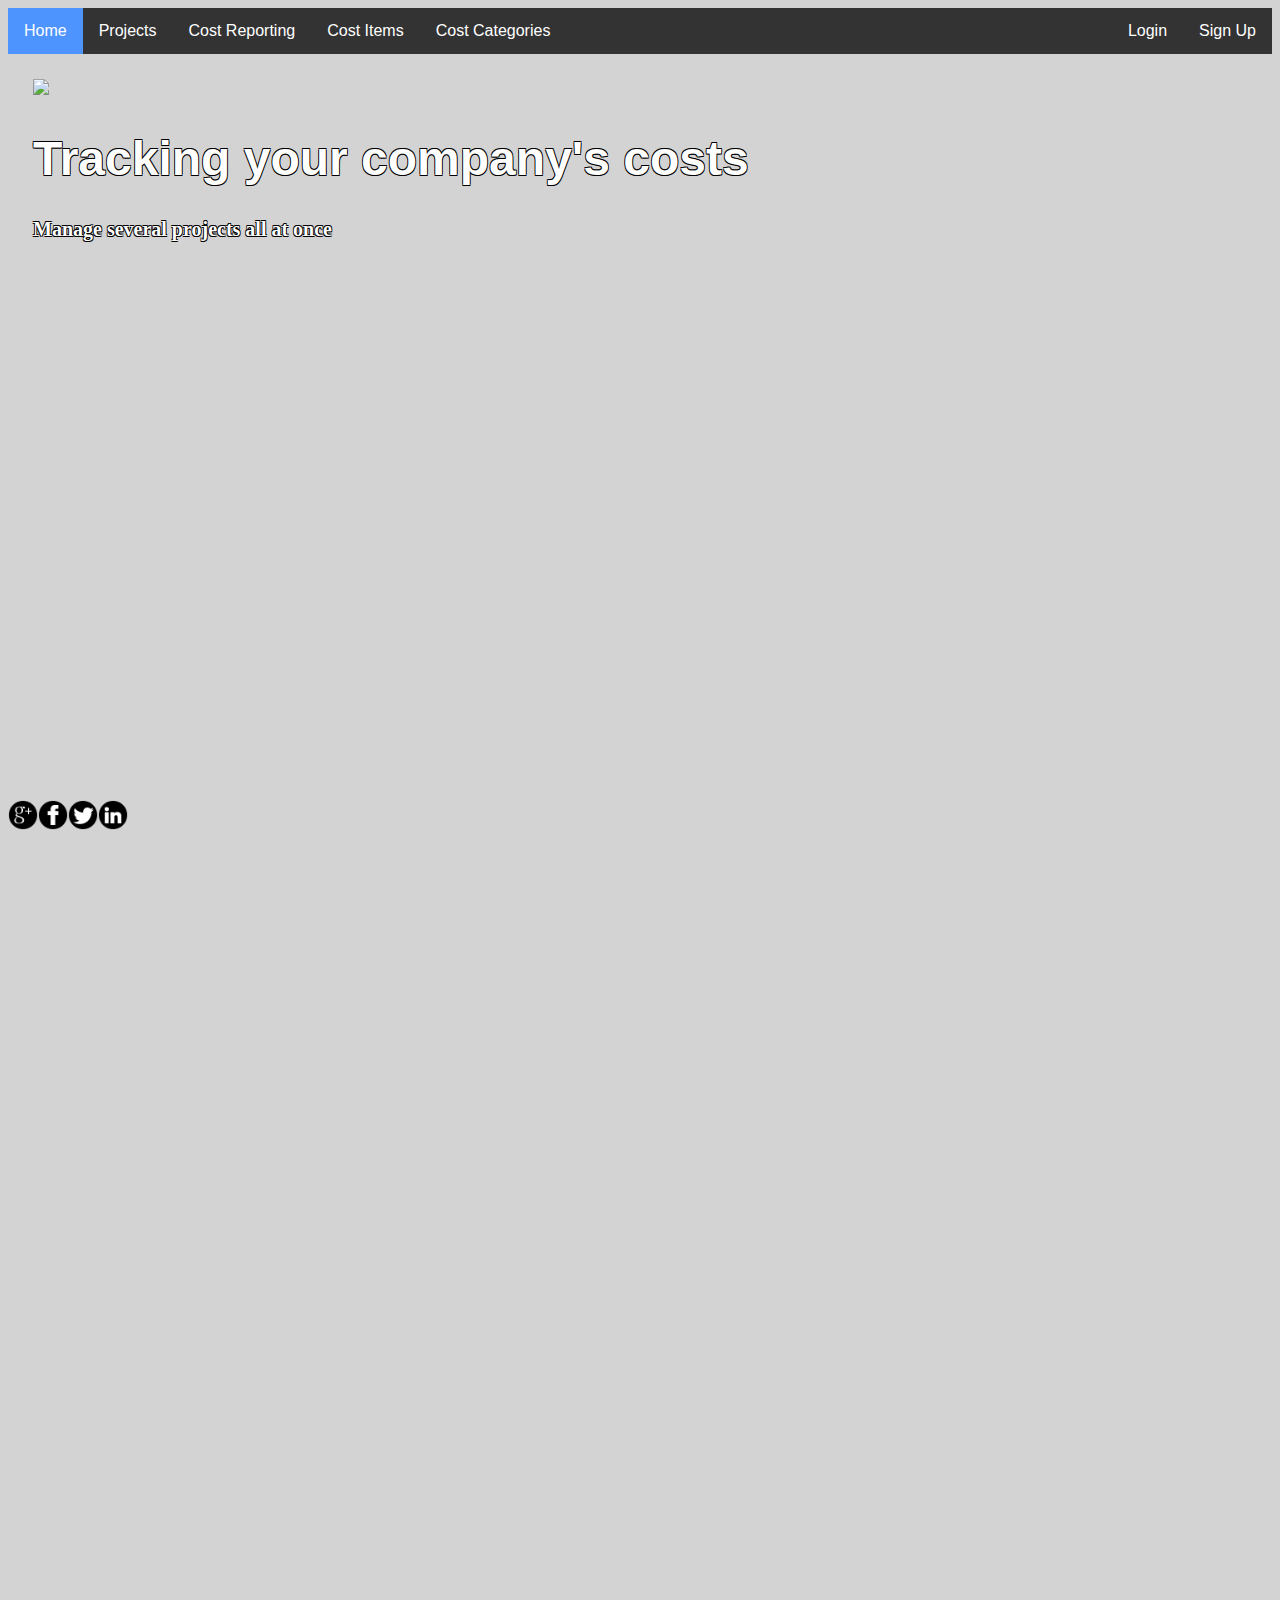
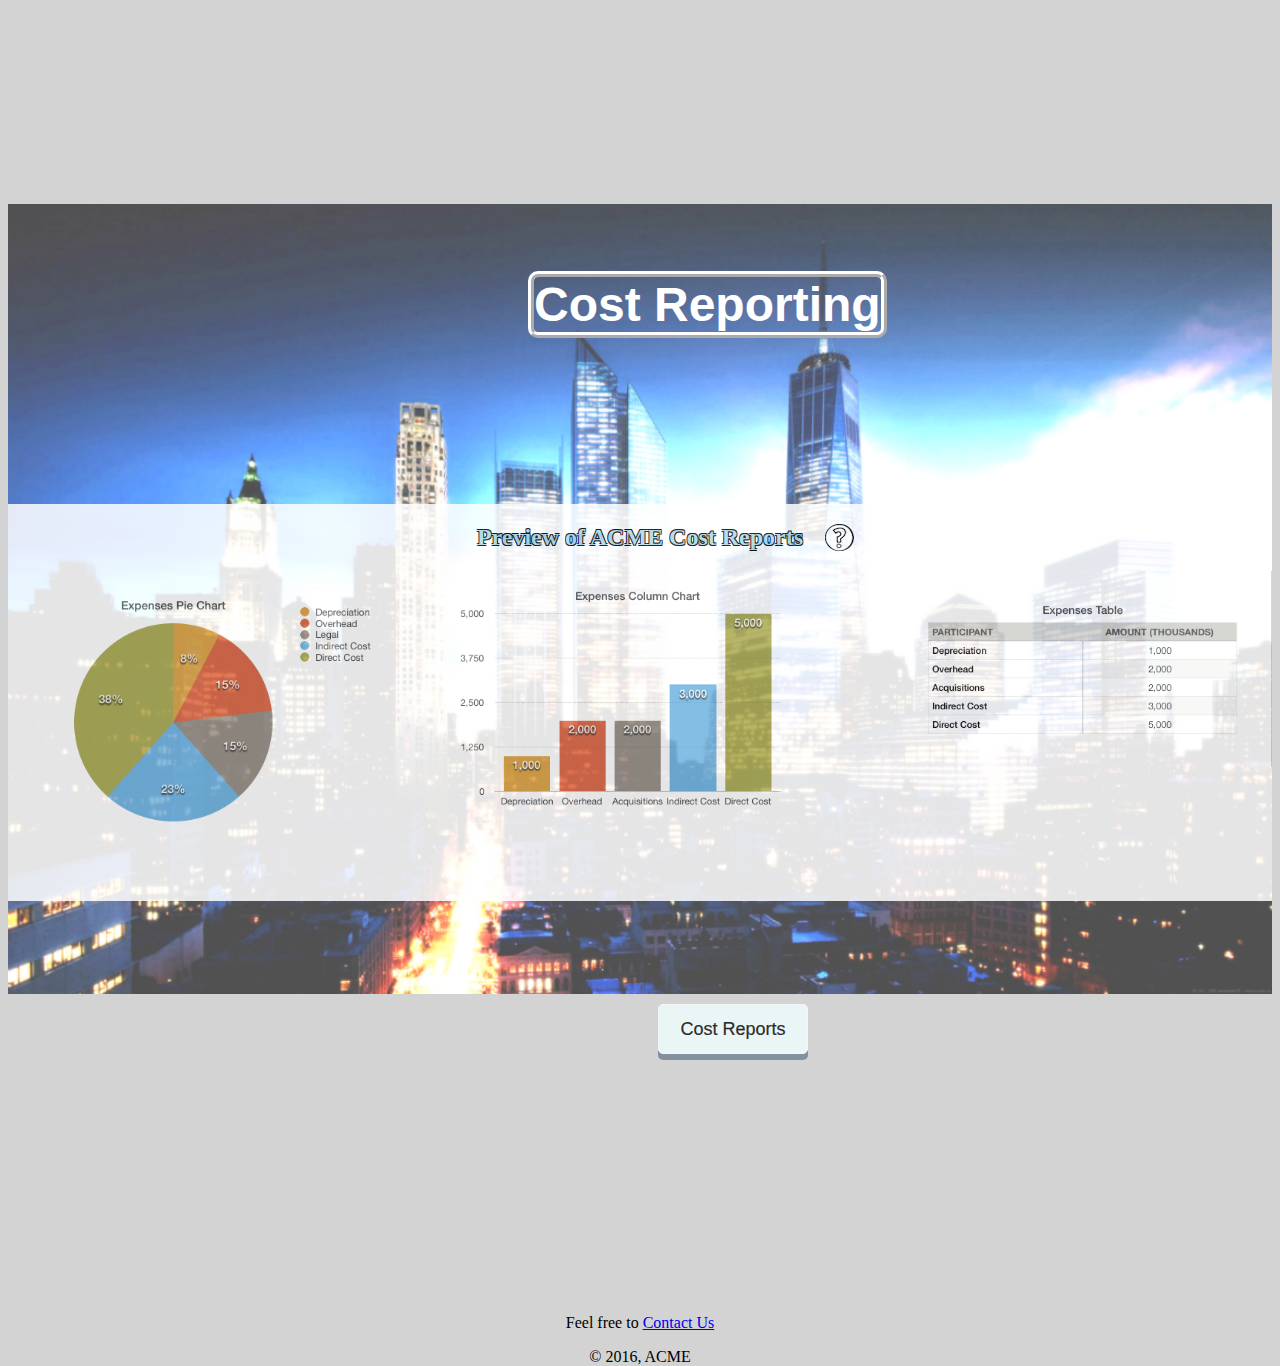
==== index.html @ 2b92aa1e "Reformatted Reporting for Index" ====
<!DOCTYPE html>
<html lang="en">
<head>
    <meta charset="UTF-8">
    <meta name="viewport" content="width=device-width, initial-scale=1.0">
    <link href="css/bootstrap.min.css" rel="stylesheet" media="screen">
    <link rel="stylesheet" type="text/css" href="index.css">
    <script type="text/javascript" src="index.js"></script>
    <script src="http://code.jquery.com/jquery.js"></script>
    <script src="js/bootstrap.min.js"></script>
    <link rel="shortcut icon" href="./images/favicon.ico">
    <title>Acme Home</title>
</head>
<body>
<header>
    <nav>
    <!--This is the navigation bar-->
    <ul id="nav">
        <li class="active"><a href="index.html">Home</a></li>
        <li><a href="products.html">Projects</a> </li>
        <li><a href="cost-reporting.html">Cost Reporting</a></li>
        <li><a href="cost-items.html">Cost Items</a></li>
        <li><a href="cost-categories.html">Cost Categories</a></li>
        <ul style="float: right; list-style-type: none;">

            <li><a href="login.html">Login</a></li>
            <li><a href="sign-up.html">Sign Up</a></li>
        </ul>
    </ul>
    </nav>
    <!--End navigation bar-->
</header>



<!--This is the main page's jumbotron -->

<div class="jumbotron">
    <div class="container">
    <img id= "ACMELogo" src="./images/ACMELogo.png">
    <h1 class="font-outline">Tracking your company's costs</h1>
    <p class="font-outline">Manage several projects all at once</p>
    </div>
</div>


<!--End of main jumbo-->
<!--This is the discover jumbotron -->




<!--End of discover jumbo-->

<!--This is the Reporting jumbotron -->
<div id="reporting" class="jumbotronReporting">
    <h1 id="reportingtitle" class="subtitle">Cost Reporting</h1>
    <div class="charts">
        <h2 class ="font-outline">Preview of ACME Cost Reports</h2>
        <img id="chartone" src="./Images/Reports/ColumnChart.png" >
        <img id="charttwo" src="./Images/Reports/ExpenseTable.png" alt="Expense Table">
        <img id="chartthree" src="./Images/Reports/PieChart.png" alt="Pie Chart">
        <img id="tooltip" src="./Images/tooltip.png">
    </div>
    <img src="./Images/Jumbotrons/jumbotron_Analytics.jpg" width="100%">
    <button class="reportingbtn" type="button">Cost Reports</button>
</div><br>

<!--End of Reporting jumbo-->

</body>
<footer>

    <p>Feel free to <a href="mailto:acm329@utulsa.edu?Subject=Contact Us%20" target="_top">Contact Us</a></p>
    <div class="share">
        <a href="http://www.google.com">
        <img src="Images/google+.png" align="left" height="30" width="30">
        </a>
        <a href="http://www.facebook.com">
        <img src="Images/facebook.png" align="left" height="30" width="30">
        </a>
        <a href="http://www.twitter.com">
        <img src="Images/twitter.png" align="left" height="30" width="30">
        </a>
        <a href="http://www.linkedin.com">
        <img src="Images/linkedin.png" align="left" height="30" width="30">
        </a>
    </div>
    <p>&copy; 2016, ACME</p>

</footer>

</html>

<!-- this is the magnifying glass button
            <button type="submit" class="btn btn-default"><img src="https://images.duckduckgo.com/iu/?u=http%3A%2F%2Fwww.clker.com%2Fcliparts%2Fv%2FC%2F2%2F9%2FI%2F6%2Fsearch-icon-white-md.png&f=1"
            height="15" width="15"></button>
            -->
---- index.css ----
body {
    background-color: lightgray;
    text-align-all: center;
}
#ACMElogo{
    padding-top:0px;
    float:left;
    width:75%;


}

ul {
    list-style-type: none;
    margin: 0;
    padding: 0;
    overflow: hidden;
    background-color: #333;
    text-decoration: none;
}

li {
    float: left;
}

li a {
    display: inline-block;
    color: white;
    text-align: center;
    padding: 14px 16px;
    text-decoration: none;
    font-family: Arial, Helvetica, sans-serif;
}

li a:hover {
    background-color: #111;
    text-decoration: none;
}

.active {
    background-color: #4d94ff;
    text-decoration: none;
}

/*this is the styling for the main page's jumbotron*/
.jumbotron {
    background-image: url("http://www.va.gov/osdbu/images/businessMeeting.jpg");
    background-size: cover;
    background-repeat: no-repeat;
    height: 500px;
    margin: 0px;
    padding: 25px;;
}

.jumbotron h1 {
    color: white!important;
    font-size: 48px;
    font-family: 'Shift', sans-serif;
    font-weight: bold;
}

.jumbotron p {
    font-size: 20px;
    color: #fff;
    font-weight: bold;
}
footer{
    position: relative;
    top:1500px;
}
footer p {
    text-align: center;

}

.share {
    position: fixed;
    top:800px;
    display: inline-block;
}
/* end of styling for the main jumbo*/

/*This is the styling for the discover jumbotron*/
.discover-jumbotron {
    background-image: url(https://images.duckduckgo.com/iu/?u=http%3A%2F%2Fwww.zencollegelife.com%2Fblog%2Fwp-content%2Fuploads%2F2009%2F11%2Fmoney.jpg&f=1);
    background-size: cover;
    background-repeat: no-repeat;
    height: 1000px;
    margin: 0px;
    padding: 25px;;
}

.discover-jumbotron p {
    color: white!important;
    font-size: 48px;
    font-family: 'Shift', sans-serif;
    font-weight: bold;
}

.font-outline {
    color: lightblue;
    text-shadow:
            -0.75px -0.75px 0 #000,
            0.75px -0.75px 0 #000,
            -0.75px 0.75px 0 #000,
            0.75px 0.75px 0 #000;
}
/*Styling for cost Reporting jumbotron*/
.jumbotronReporting{
    position:relative;
    display: inline-block;

}

#reporting{
    text-align:center;
    top:1200px;
    width: 100%;
}
#reportingtitle{
    color: white!important;
    font-size: 48px;
    font-family: 'Shift', sans-serif;
    font-weight: bold;
    left:520px;
    top:35px;
}
.subtitle{
    position:absolute;
    align-content: center;
    font-family: Arial, Helvetica, sans-serif;
    border-radius:10px;
    border: ridge 6px white;
    font-size:48px;
}
.charts{

    position:absolute;
    width:100%;
    height:50%;
    background-color: white;
    opacity: 0.85;
    top:300px;
}
#chartone{

    display:inline-block;
    width:30%;

}
#charttwo{

    padding-left:10px;
    float:right;
    display:inline-block;
    width:30%;
}
#chartthree{
    float:left;
    display:inline-block;
    width:30%;
}
#tooltip{
    position:absolute;
    float:right;
    top:20px;
}
 #tooltip:hover{
    opacity:1.0;
    filter:alpha(opacity=100);
    animation-name: example;
}
h2{
    color: white;
    font-weight: bold;
    text-outline: black 1px;
}
.reportingbtn{
    position:absolute;
    height:50px;
    width:150px;
    font-family:Arial, Helvetica, sans-serif;
    font-weight:100;
    -webkit-text-stroke:.2px black;
    border-radius:5px;
    border:solid 1px white;
    background: azure;
    text-align:center;
    -webskit-box-shadow:0px 6px 0 px slategrey;
    -moz-box-shadow:0px 6px 0px 0px slategrey;
    box-shadow: 0px 6px 0px 0px slategrey;
    opacity:.80;
    font-size:large;
    right:750px;
    left:650px;
    top:800px;

}
.reportingbtn:hover{
    opacity:1.0;
    filter:alpha(opacity=100);
}
@keyframes example {
    from {background-color:white;}
    to {background-color: blue;}
}


/*for second jumbotron */

/* end of styling for the discover jumbotron*/

/*.jumbotron p {
    font-size: 20px;
    color: #fff;
    font-weight: bold;
}


}
/*
nav {
    border: solid thin;
    border-color: #333333;
    background: #333333;
    height: 55px;
    position: relative;
    margin: -10px;

}

nav li {
    display: inline;
}

.pull-left {
    float: left;
}

.pull-right {
    float: right;
    padding-right: 20px;
}

nav ul li a:link, nav ul li a:visited {
    background-color: #333333;
    font-family: Arial, Helvetica, sans-serif;
    font-weight: bold;
    color: white;
    margin-top: -17.25px;
    padding: 17px 25px;
    text-align: center;
    text-decoration: none;
    display: inline-block;
    position: relative;

}

nav ul li a:hover, nav ul li a:active {
    background-color: #4d4d4d;
}

.btn {
    border-radius: 0px 5px 5px 0px;
    color: white;
    background: #4d4d4d;
    margin-top: -17.8px;
    margin-left: -5.5px;
    padding: 5px 25px;
    font-family: Arial, Helvetica, sans-serif;
    font-weight:bold;
    outline: none;
    cursor: pointer;
    text-align: center;
    text-decoration: none;
    color: #ffffff;
    border: solid 1px #333333; border-right:0px;
    background: #4d4d4d;
    border-top-right-radius: 5px 5px;
    border-bottom-right-radius: 5px 5px;
}

.form-control {
    margin: 0;
    padding: 5px 15px;
    font-family: Arial, Helvetica, sans-serif;
    font-size:14px;
    color:#666;
    border:1px solid #333333; border-right:0px;
    border-top-left-radius: 5px 5px;
    border-bottom-left-radius: 5px 5px;
    width: 20em;
}
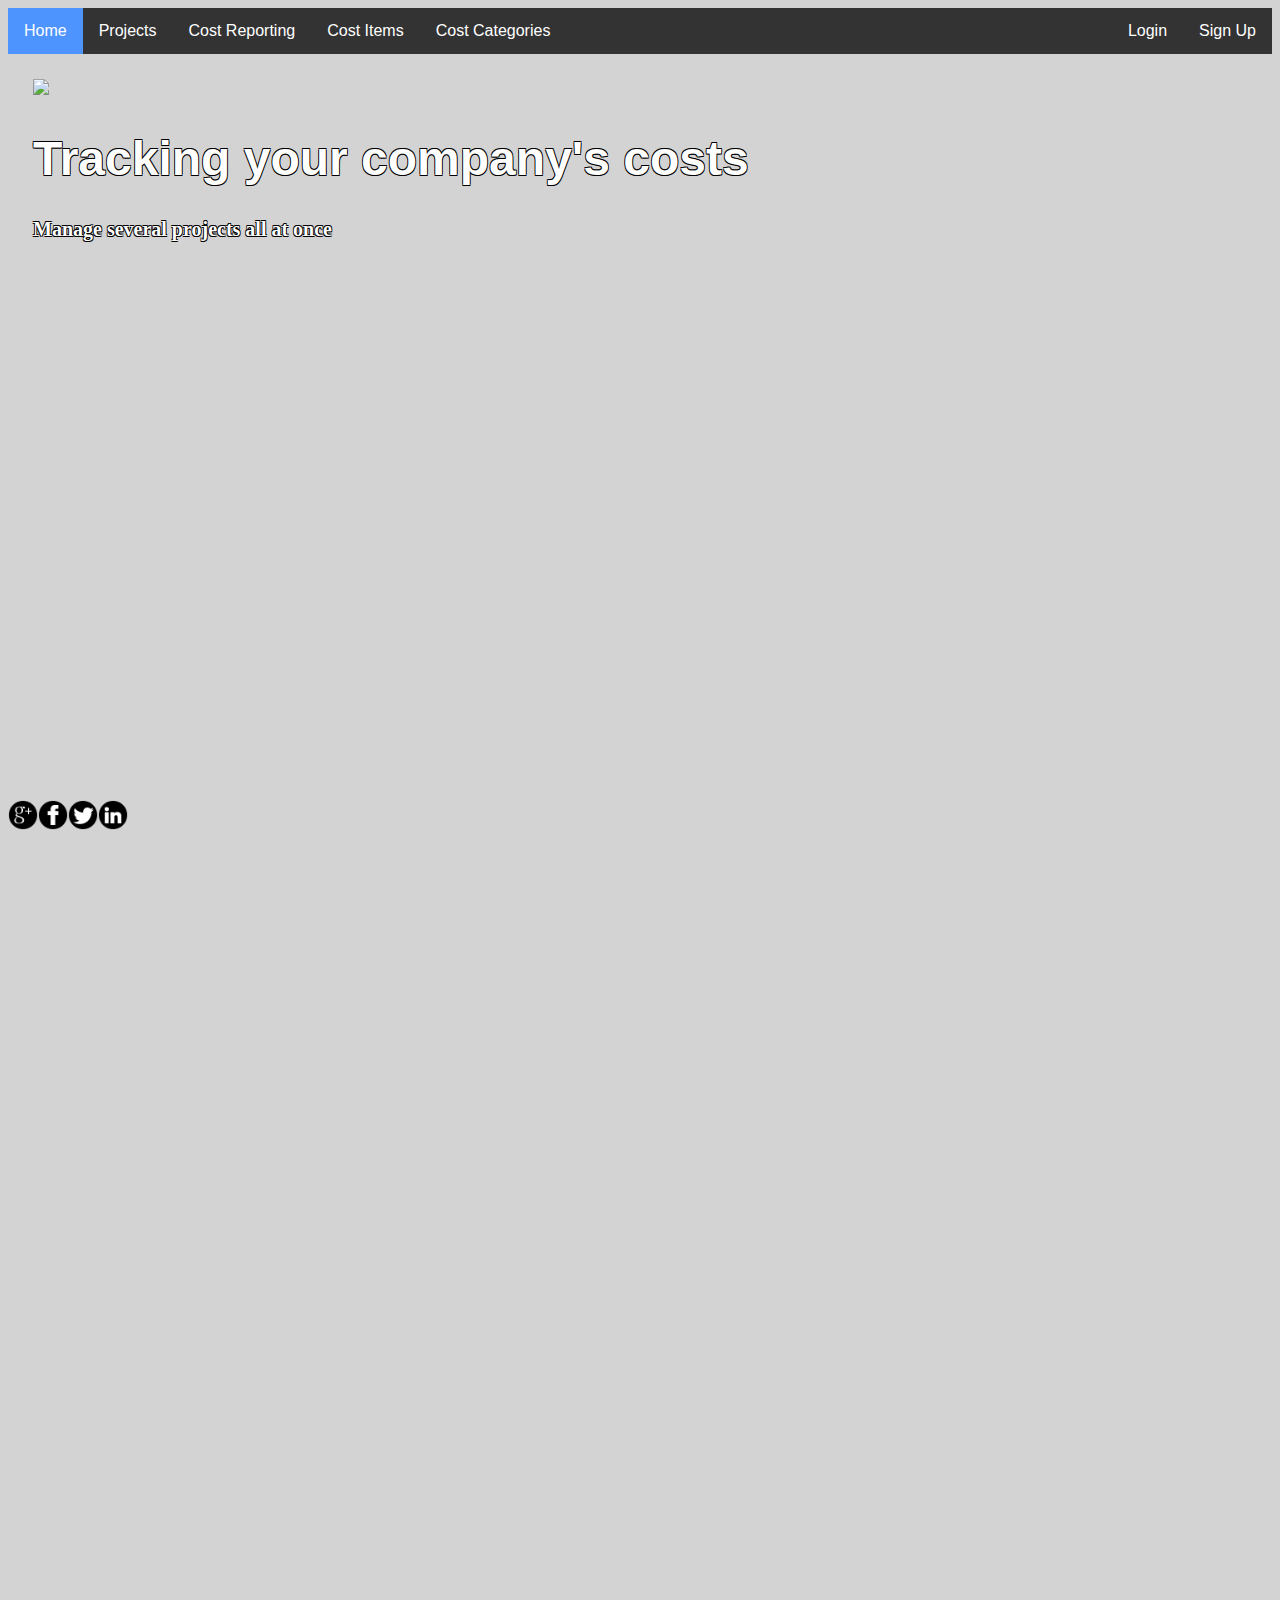
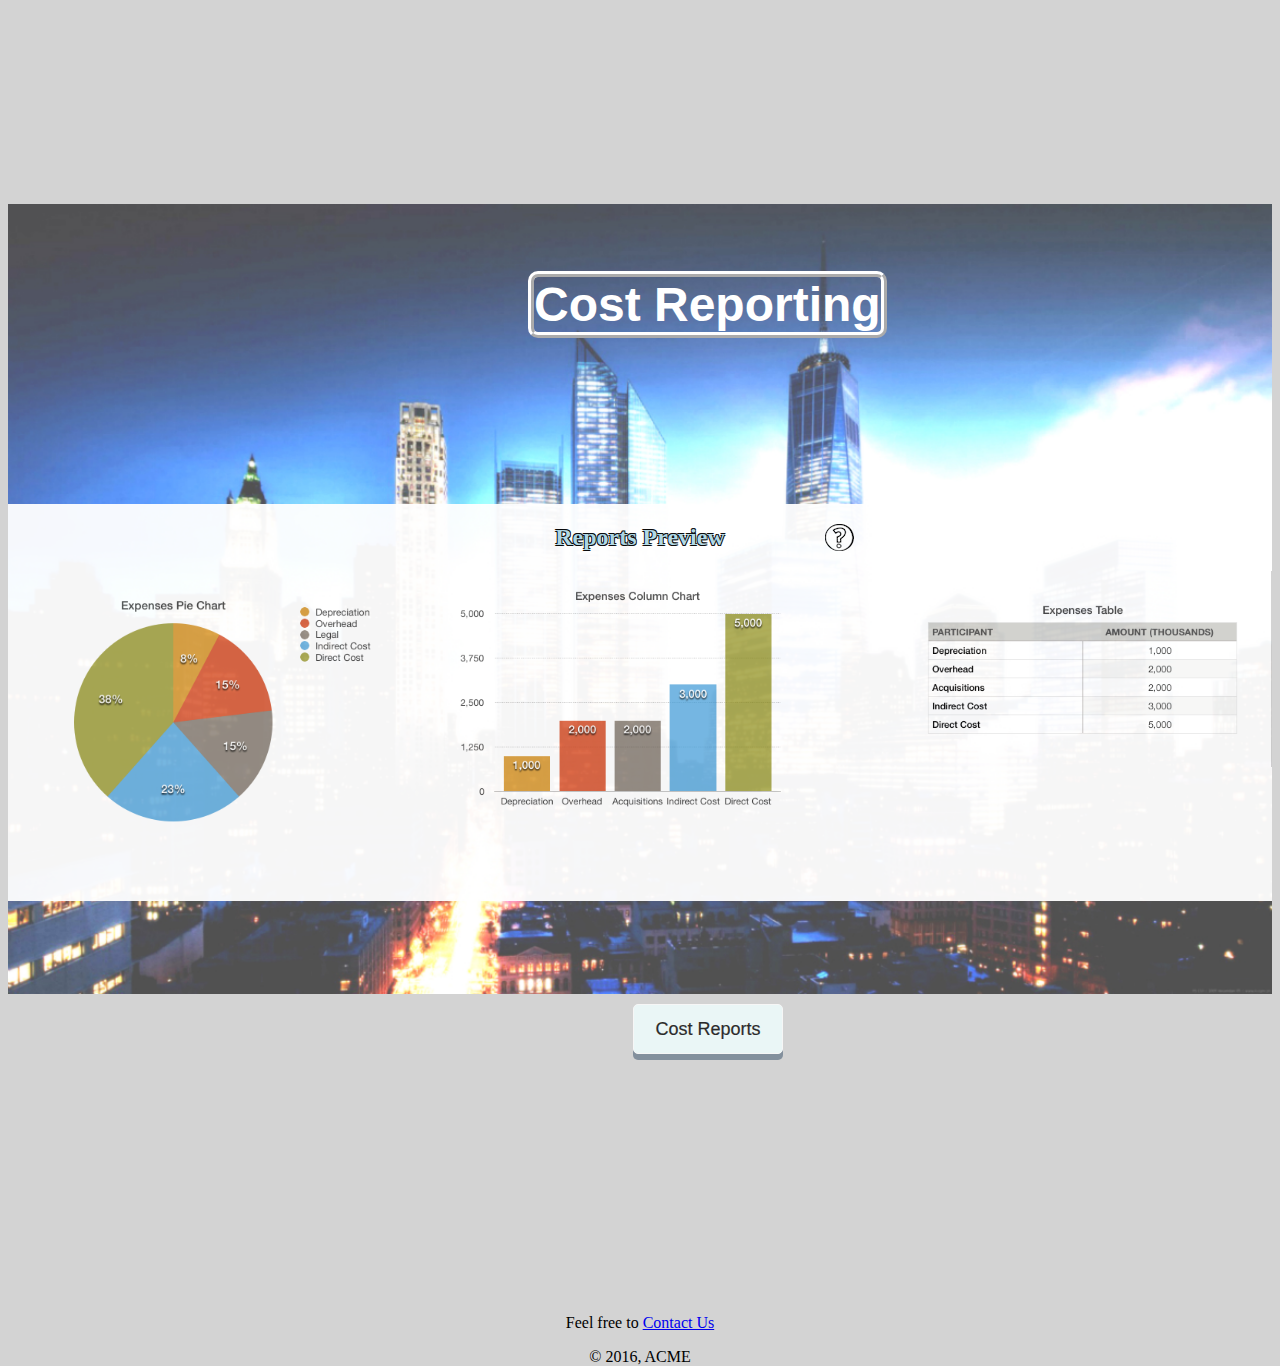
==== commit d4c154c5: "Moved reports button" ====
--- a/index.html
+++ b/index.html
@@ -56,7 +56,7 @@
 <div id="reporting" class="jumbotronReporting">
     <h1 id="reportingtitle" class="subtitle">Cost Reporting</h1>
     <div class="charts">
-        <h2 class ="font-outline">Preview of ACME Cost Reports</h2>
+        <h2 class ="font-outline">Reports Preview</h2>
         <img id="chartone" src="./Images/Reports/ColumnChart.png" >
         <img id="charttwo" src="./Images/Reports/ExpenseTable.png" alt="Expense Table">
         <img id="chartthree" src="./Images/Reports/PieChart.png" alt="Pie Chart">
--- a/index.css
+++ b/index.css
@@ -139,7 +139,7 @@
     width:100%;
     height:50%;
     background-color: white;
-    opacity: 0.85;
+    opacity: 0.95;
     top:300px;
 }
 #chartone{
@@ -193,17 +193,13 @@
     opacity:.80;
     font-size:large;
     right:750px;
-    left:650px;
+    left:625px;
     top:800px;
 
 }
 .reportingbtn:hover{
     opacity:1.0;
     filter:alpha(opacity=100);
-}
-@keyframes example {
-    from {background-color:white;}
-    to {background-color: blue;}
 }
 
 
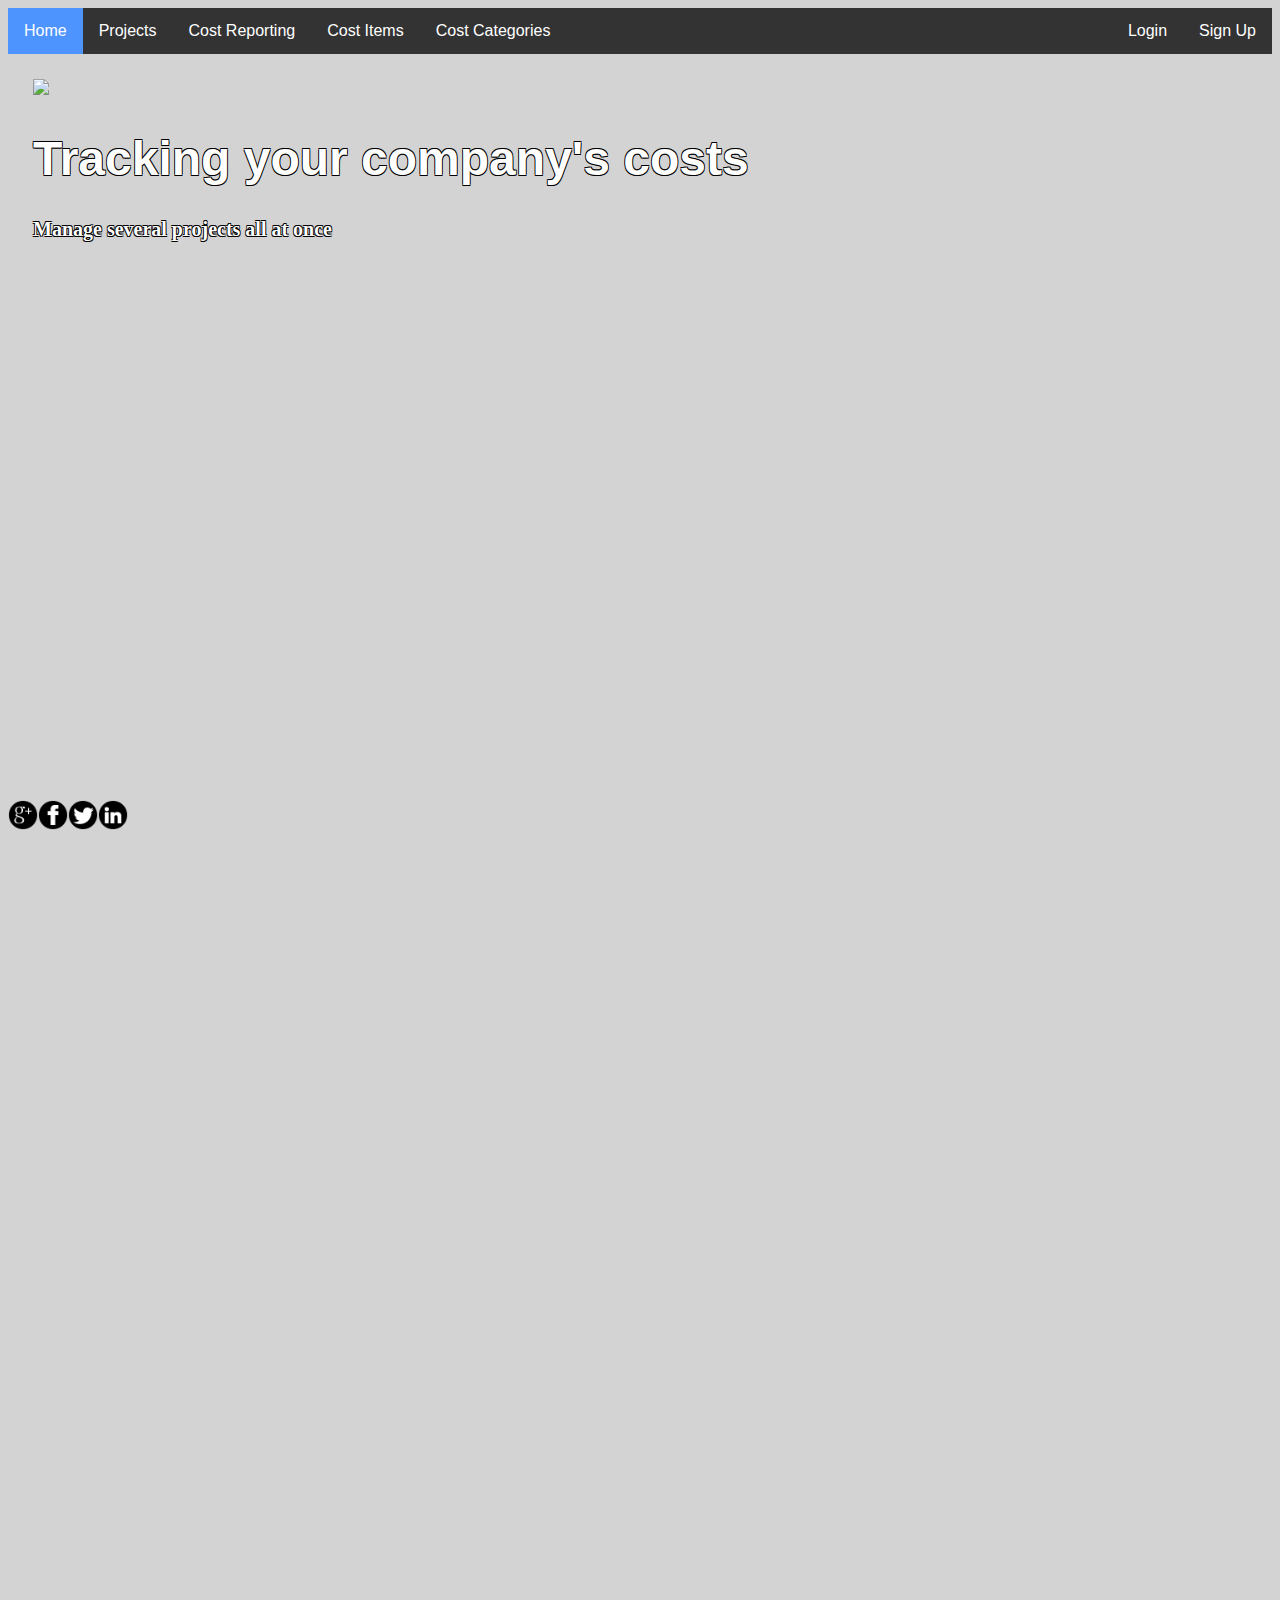
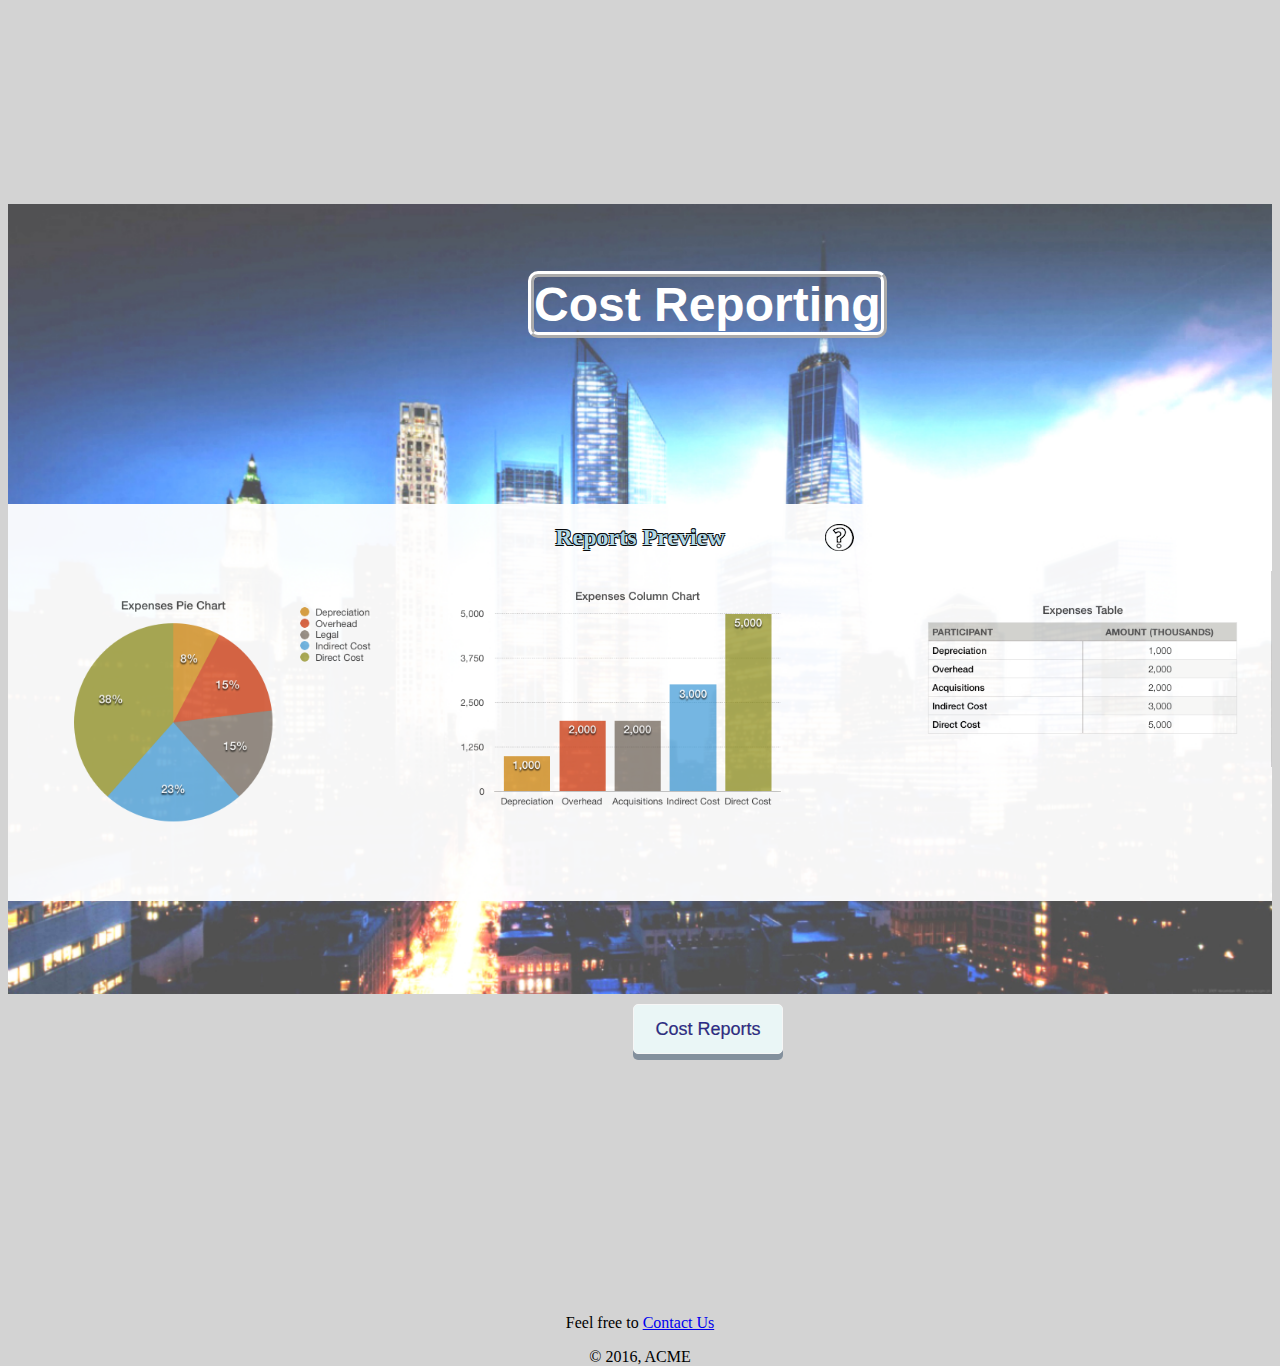
==== commit 35a0ead1: "Added Favicon" ====
--- a/index.html
+++ b/index.html
@@ -8,7 +8,7 @@
     <script type="text/javascript" src="index.js"></script>
     <script src="http://code.jquery.com/jquery.js"></script>
     <script src="js/bootstrap.min.js"></script>
-    <link rel="shortcut icon" href="./images/favicon.ico">
+    <link rel="shortcut icon" href="./images/ACMELogo.png">
     <title>Acme Home</title>
 </head>
 <body>
--- a/index.css
+++ b/index.css
@@ -5,7 +5,9 @@
 #ACMElogo{
     padding-top:0px;
     float:left;
-    width:75%;
+    width: 50px;
+    height: 50px;
+
 
 
 }
@@ -187,6 +189,7 @@
     border:solid 1px white;
     background: azure;
     text-align:center;
+    color:navy;
     -webskit-box-shadow:0px 6px 0 px slategrey;
     -moz-box-shadow:0px 6px 0px 0px slategrey;
     box-shadow: 0px 6px 0px 0px slategrey;
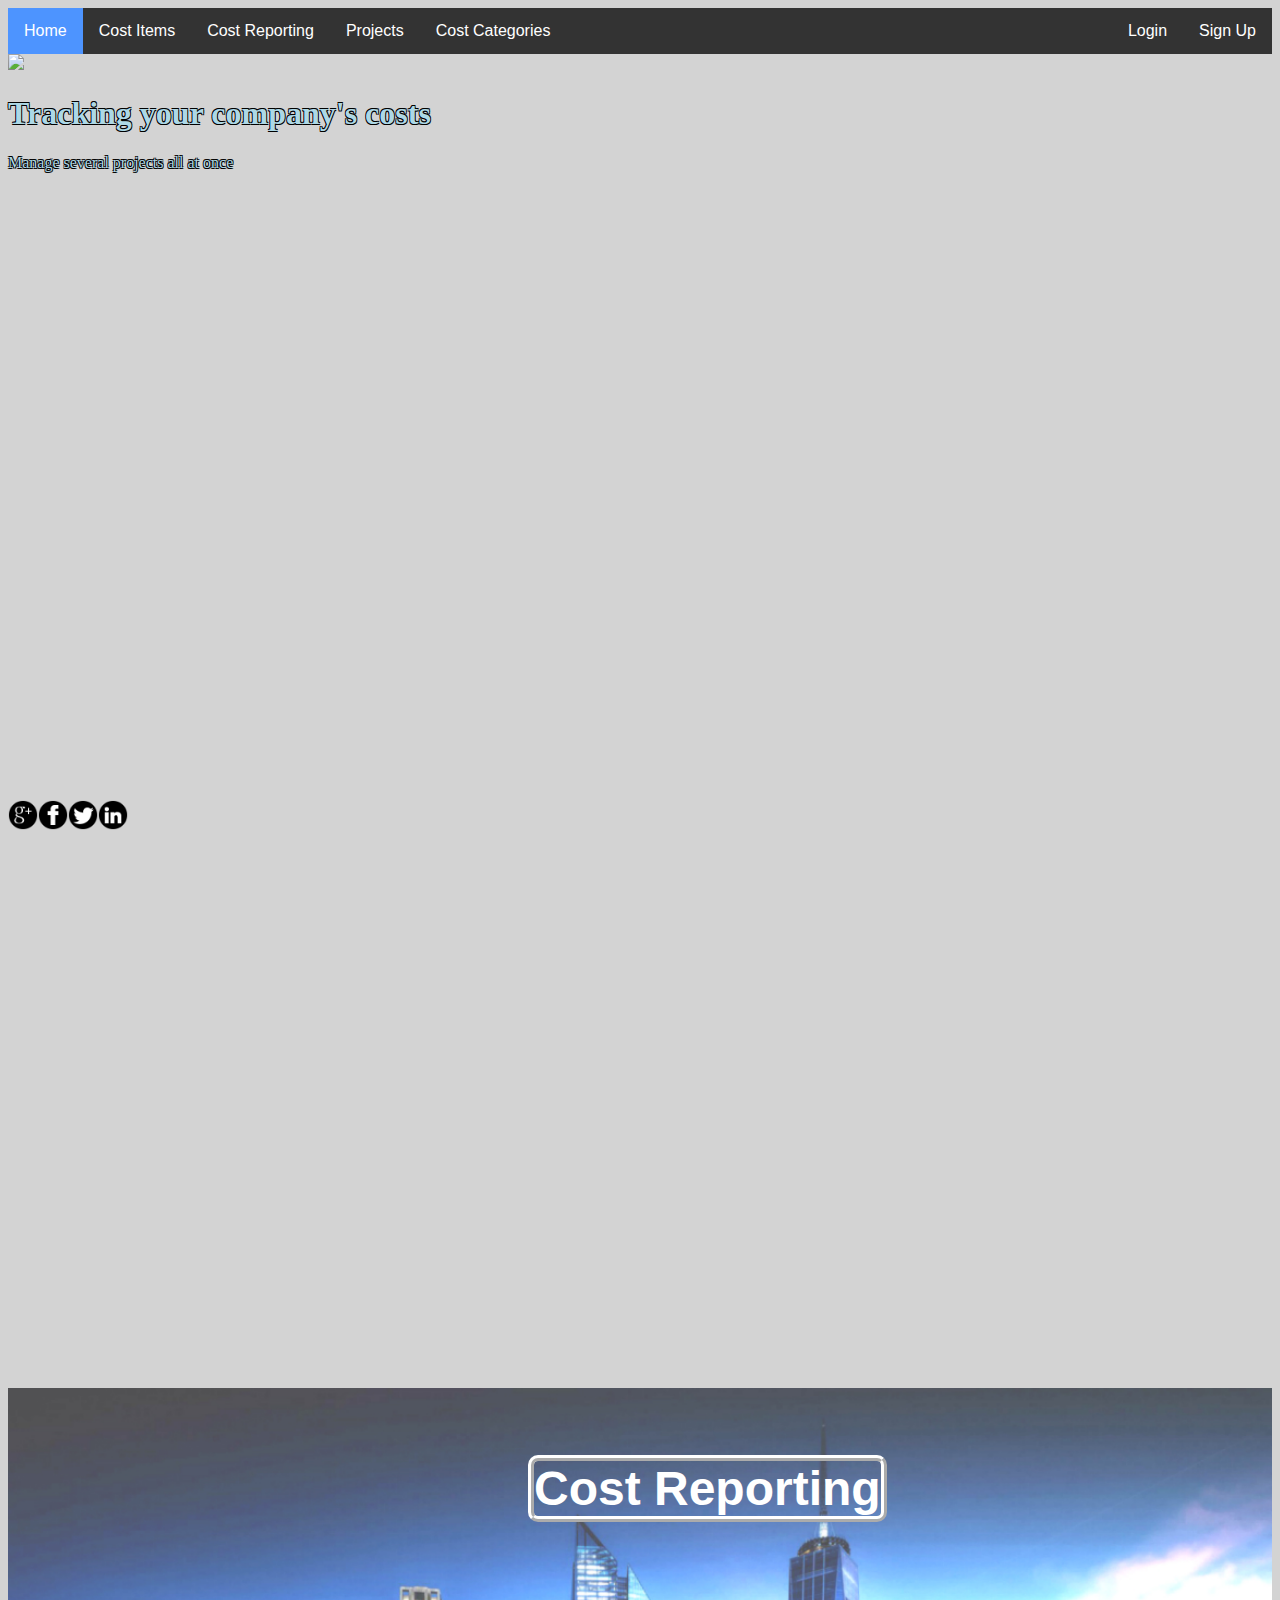
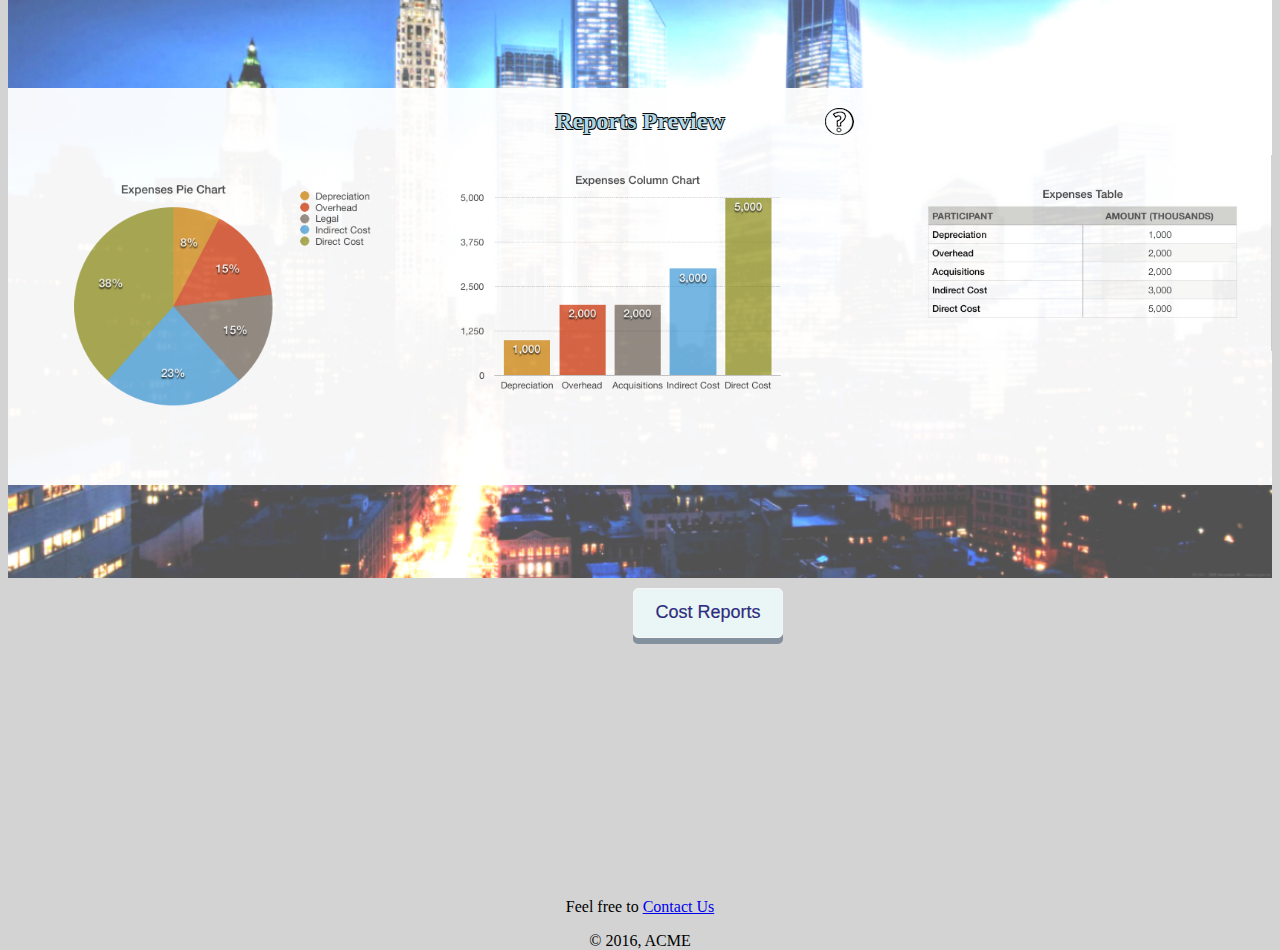
==== commit 9b31b8ee: "new navbar" ====
--- a/index.html
+++ b/index.html
@@ -17,9 +17,9 @@
     <!--This is the navigation bar-->
     <ul id="nav">
         <li class="active"><a href="index.html">Home</a></li>
+        <li><a href="cost-items.html">Cost Items</a></li>
+        <li><a href="cost-reporting.html">Cost Reporting</a></li>
         <li><a href="products.html">Projects</a> </li>
-        <li><a href="cost-reporting.html">Cost Reporting</a></li>
-        <li><a href="cost-items.html">Cost Items</a></li>
         <li><a href="cost-categories.html">Cost Categories</a></li>
         <ul style="float: right; list-style-type: none;">
 
@@ -35,7 +35,7 @@
 
 <!--This is the main page's jumbotron -->
 
-<div class="jumbotron">
+<div class="jumbo1">
     <div class="container">
     <img id= "ACMELogo" src="./images/ACMELogo.png">
     <h1 class="font-outline">Tracking your company's costs</h1>
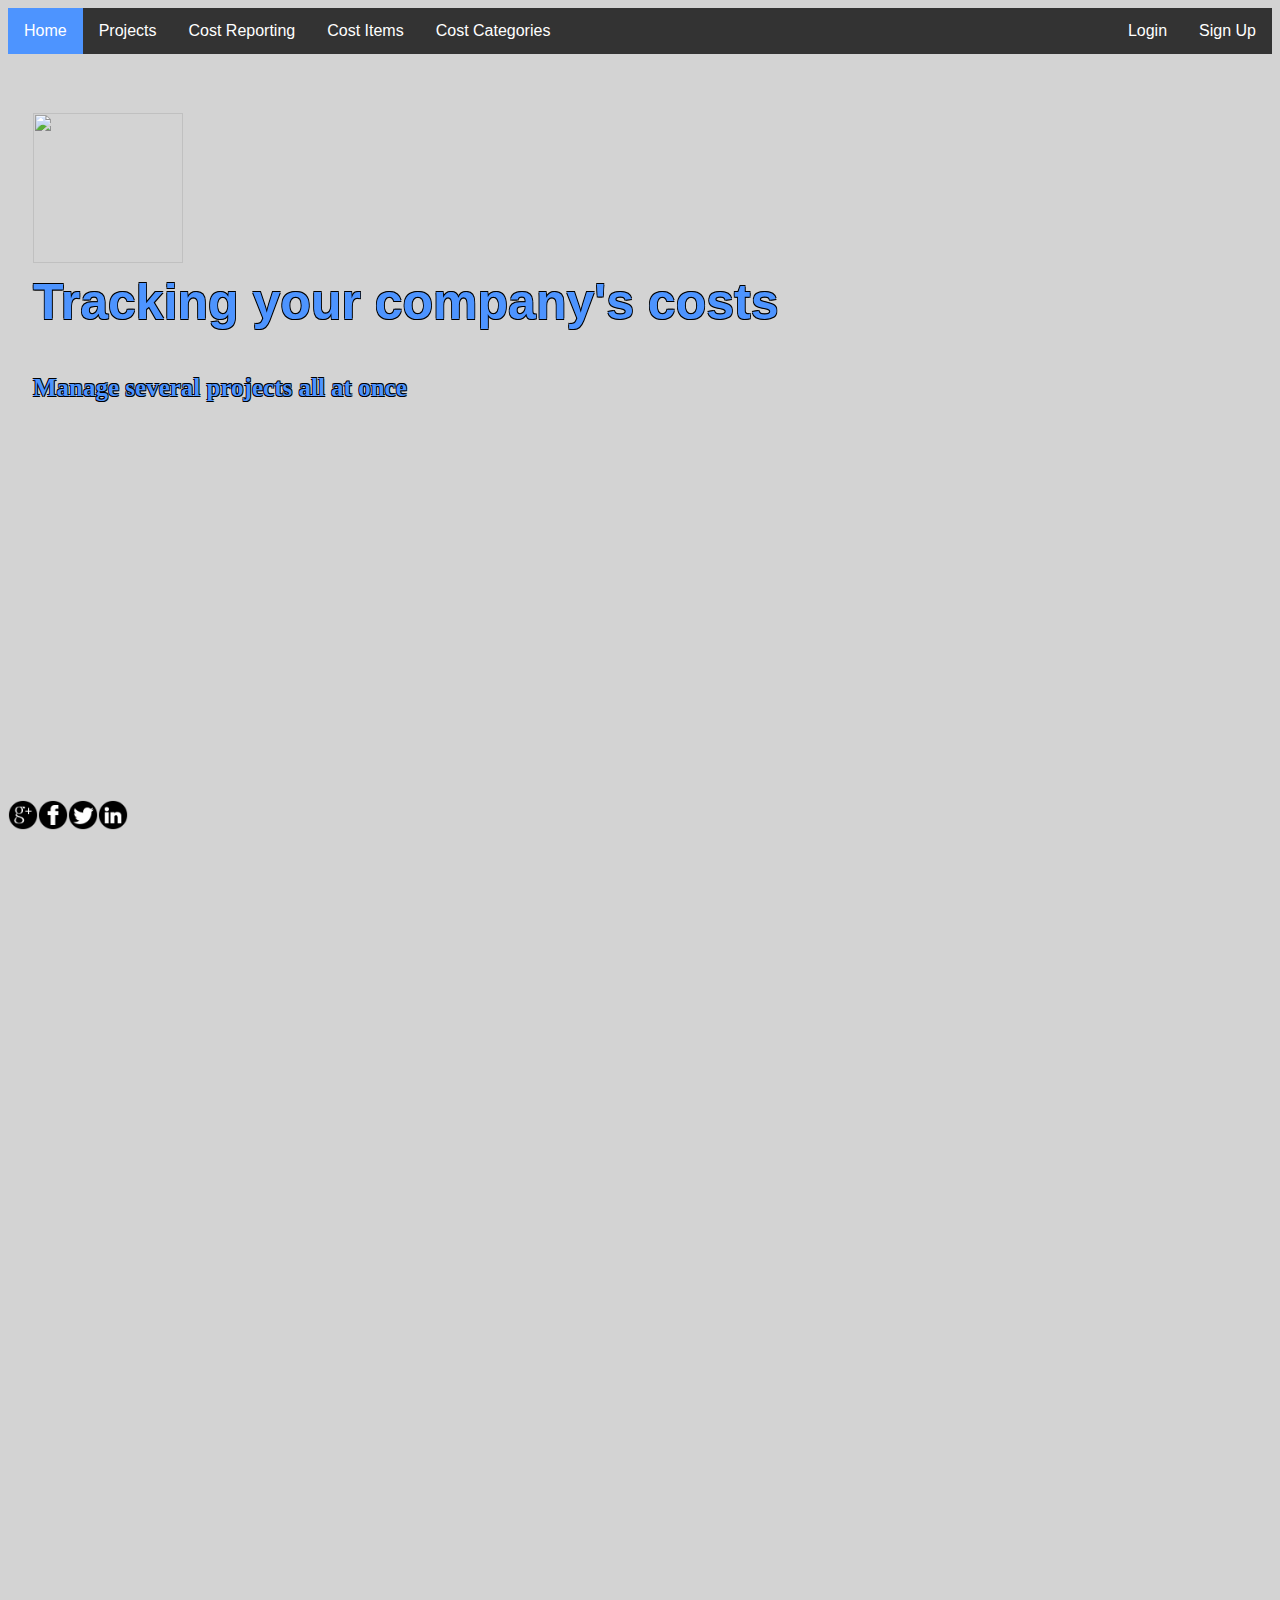
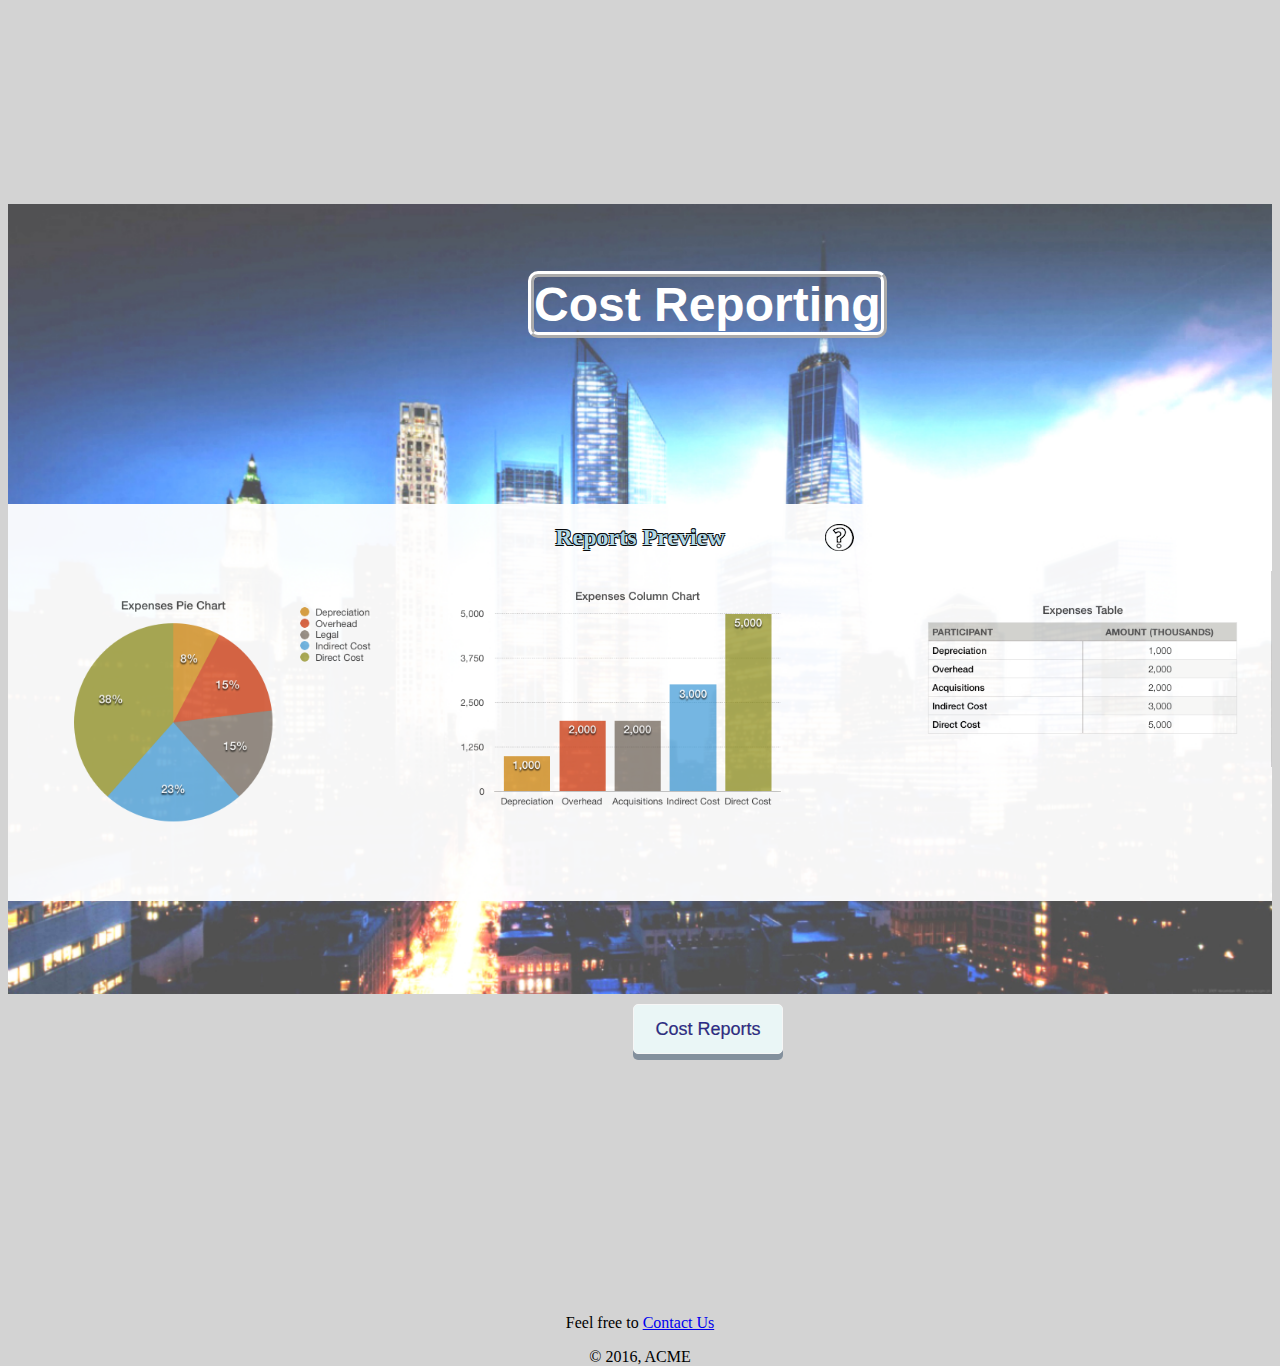
==== commit 653cfbef: "Fixed that stupid jumbo" ====
--- a/index.html
+++ b/index.html
@@ -17,9 +17,9 @@
     <!--This is the navigation bar-->
     <ul id="nav">
         <li class="active"><a href="index.html">Home</a></li>
+        <li><a href="products.html">Projects</a> </li>
+        <li><a href="cost-reporting.html">Cost Reporting</a></li>
         <li><a href="cost-items.html">Cost Items</a></li>
-        <li><a href="cost-reporting.html">Cost Reporting</a></li>
-        <li><a href="products.html">Projects</a> </li>
         <li><a href="cost-categories.html">Cost Categories</a></li>
         <ul style="float: right; list-style-type: none;">
 
--- a/index.css
+++ b/index.css
@@ -2,14 +2,11 @@
     background-color: lightgray;
     text-align-all: center;
 }
-#ACMElogo{
+#ACMELogo{
     padding-top:0px;
     float:left;
-    width: 50px;
-    height: 50px;
-
-
-
+    width: 150px;
+    height: 150px;
 }
 
 ul {
@@ -45,26 +42,28 @@
 }
 
 /*this is the styling for the main page's jumbotron*/
-.jumbotron {
-    background-image: url("http://www.va.gov/osdbu/images/businessMeeting.jpg");
+.jumbo1 {
+    background-image: url("http://www.1zoom.net/big2/310/331424-svetik.jpg");
+    background-repeat: no-repeat;
     background-size: cover;
-    background-repeat: no-repeat;
     height: 500px;
-    margin: 0px;
+    width: 100%;
     padding: 25px;;
 }
 
-.jumbotron h1 {
-    color: white!important;
-    font-size: 48px;
+.jumbo1 h1 {
+    color: #4d94ff;
+    font-size: 50px;
     font-family: 'Shift', sans-serif;
     font-weight: bold;
-}
-
-.jumbotron p {
-    font-size: 20px;
-    color: #fff;
-    font-weight: bold;
+    padding-top: 160px;
+}
+
+.jumbo1  p {
+    font-size: 25px;
+    color: #4d94ff;
+    font-weight: bold;
+    padding-top: 10px;
 }
 footer{
     position: relative;
@@ -102,10 +101,10 @@
 .font-outline {
     color: lightblue;
     text-shadow:
-            -0.75px -0.75px 0 #000,
-            0.75px -0.75px 0 #000,
-            -0.75px 0.75px 0 #000,
-            0.75px 0.75px 0 #000;
+            -0.75px -0.75px 0 black,
+            0.75px -0.75px 0 black,
+            -0.75px 0.75px 0 black,
+            0.75px 0.75px 0 black;
 }
 /*Styling for cost Reporting jumbotron*/
 .jumbotronReporting{
@@ -204,90 +203,3 @@
     opacity:1.0;
     filter:alpha(opacity=100);
 }
-
-
-/*for second jumbotron */
-
-/* end of styling for the discover jumbotron*/
-
-/*.jumbotron p {
-    font-size: 20px;
-    color: #fff;
-    font-weight: bold;
-}
-
-
-}
-/*
-nav {
-    border: solid thin;
-    border-color: #333333;
-    background: #333333;
-    height: 55px;
-    position: relative;
-    margin: -10px;
-
-}
-
-nav li {
-    display: inline;
-}
-
-.pull-left {
-    float: left;
-}
-
-.pull-right {
-    float: right;
-    padding-right: 20px;
-}
-
-nav ul li a:link, nav ul li a:visited {
-    background-color: #333333;
-    font-family: Arial, Helvetica, sans-serif;
-    font-weight: bold;
-    color: white;
-    margin-top: -17.25px;
-    padding: 17px 25px;
-    text-align: center;
-    text-decoration: none;
-    display: inline-block;
-    position: relative;
-
-}
-
-nav ul li a:hover, nav ul li a:active {
-    background-color: #4d4d4d;
-}
-
-.btn {
-    border-radius: 0px 5px 5px 0px;
-    color: white;
-    background: #4d4d4d;
-    margin-top: -17.8px;
-    margin-left: -5.5px;
-    padding: 5px 25px;
-    font-family: Arial, Helvetica, sans-serif;
-    font-weight:bold;
-    outline: none;
-    cursor: pointer;
-    text-align: center;
-    text-decoration: none;
-    color: #ffffff;
-    border: solid 1px #333333; border-right:0px;
-    background: #4d4d4d;
-    border-top-right-radius: 5px 5px;
-    border-bottom-right-radius: 5px 5px;
-}
-
-.form-control {
-    margin: 0;
-    padding: 5px 15px;
-    font-family: Arial, Helvetica, sans-serif;
-    font-size:14px;
-    color:#666;
-    border:1px solid #333333; border-right:0px;
-    border-top-left-radius: 5px 5px;
-    border-bottom-left-radius: 5px 5px;
-    width: 20em;
-}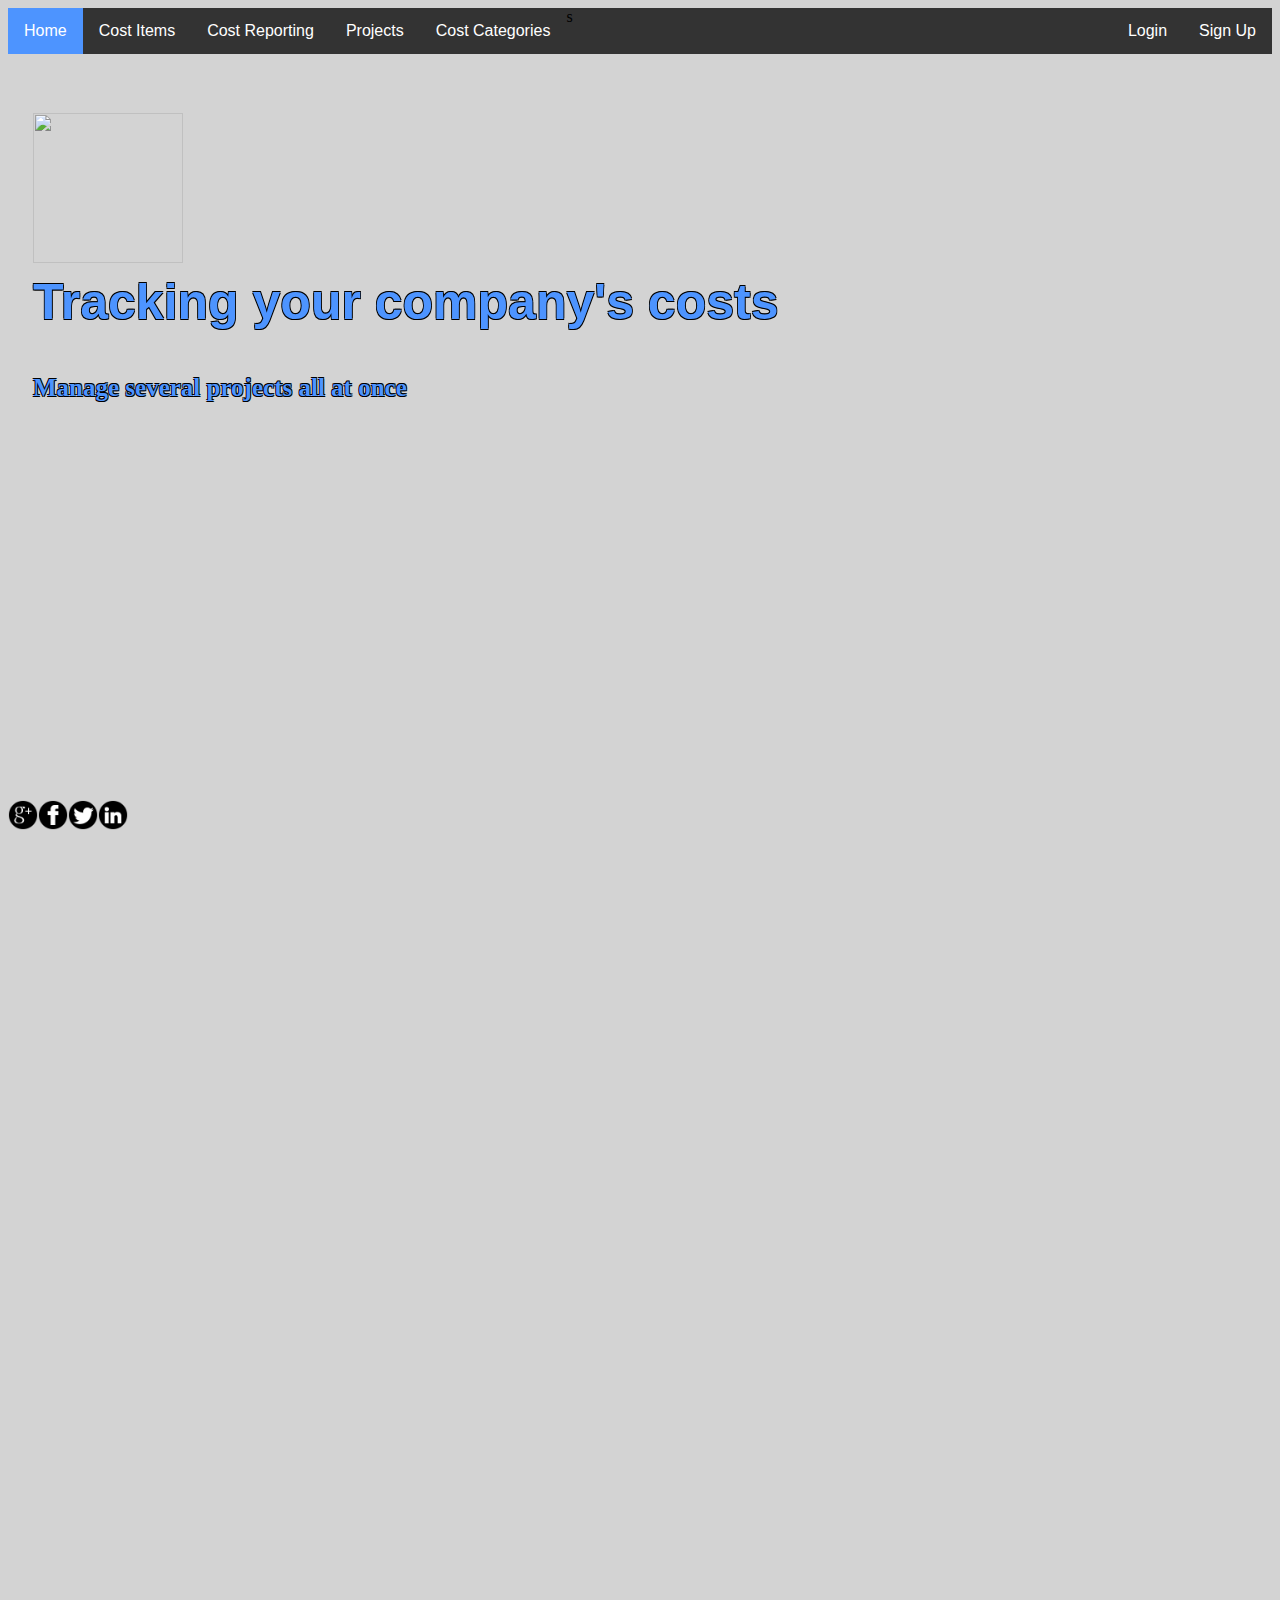
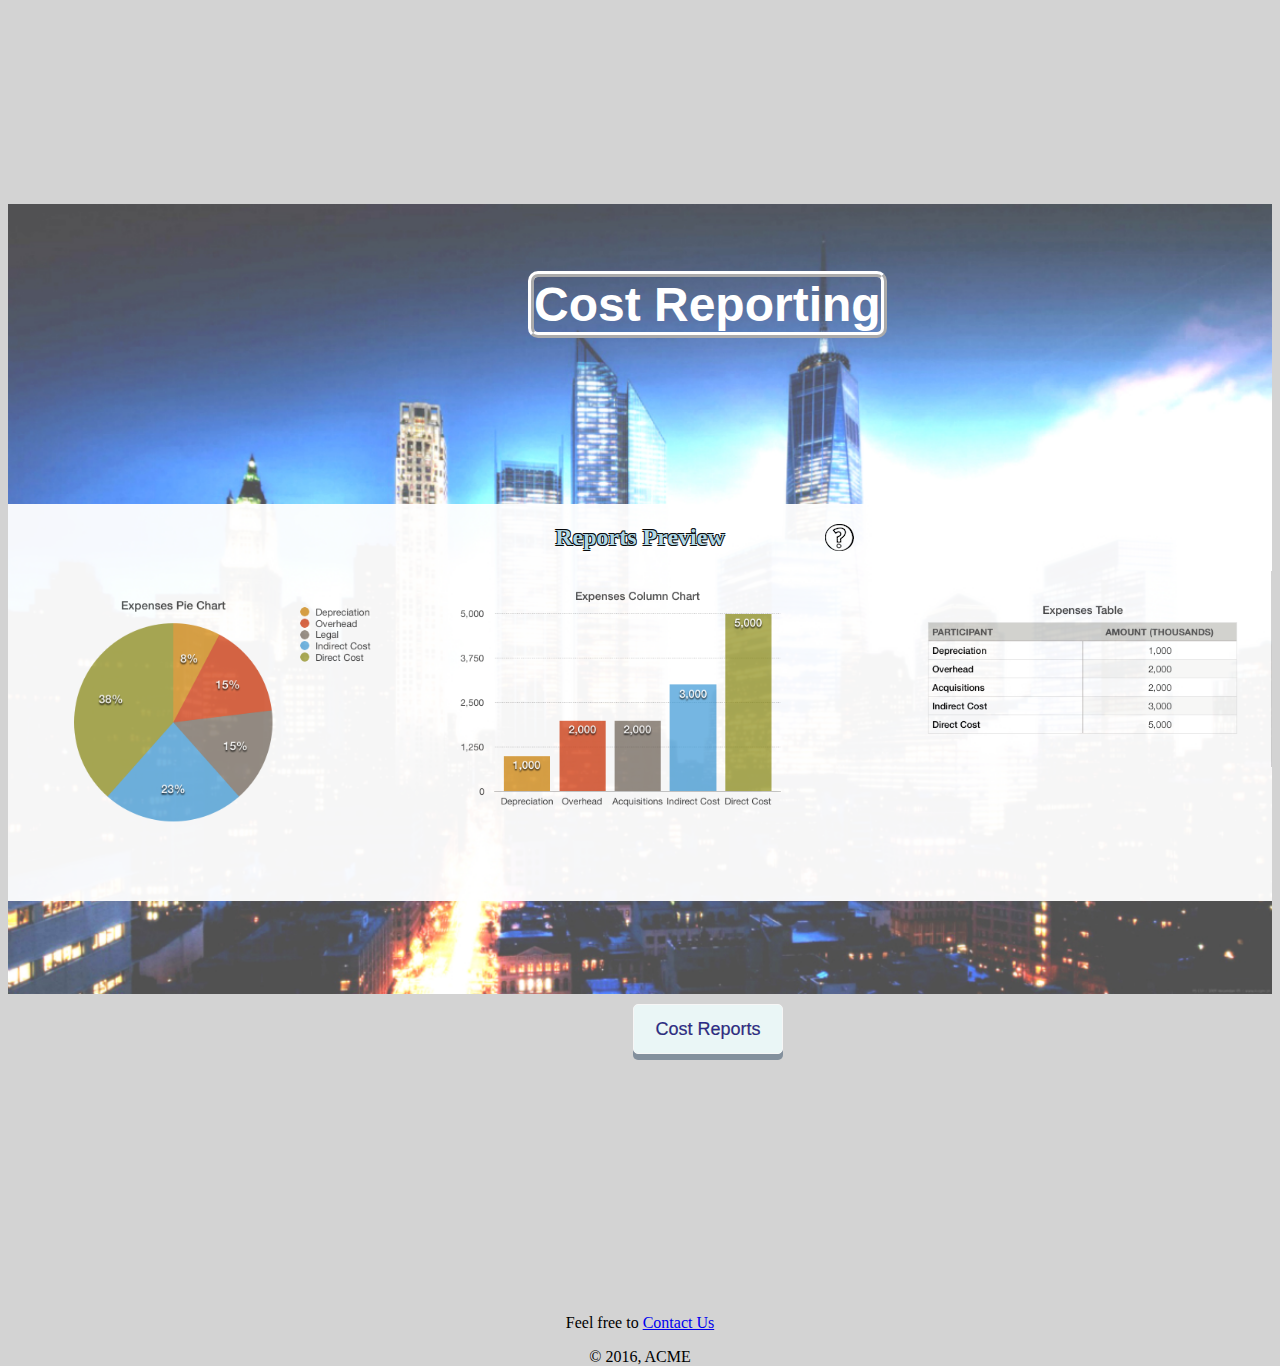
==== commit e26d2262: "Actually fixed jumbo" ====
--- a/index.html
+++ b/index.html
@@ -17,9 +17,9 @@
     <!--This is the navigation bar-->
     <ul id="nav">
         <li class="active"><a href="index.html">Home</a></li>
+        <li><a href="cost-items.html">Cost Items</a></li>s
+        <li><a href="cost-reporting.html">Cost Reporting</a></li>
         <li><a href="products.html">Projects</a> </li>
-        <li><a href="cost-reporting.html">Cost Reporting</a></li>
-        <li><a href="cost-items.html">Cost Items</a></li>
         <li><a href="cost-categories.html">Cost Categories</a></li>
         <ul style="float: right; list-style-type: none;">
 
--- a/index.css
+++ b/index.css
@@ -57,6 +57,7 @@
     font-family: 'Shift', sans-serif;
     font-weight: bold;
     padding-top: 160px;
+
 }
 
 .jumbo1  p {
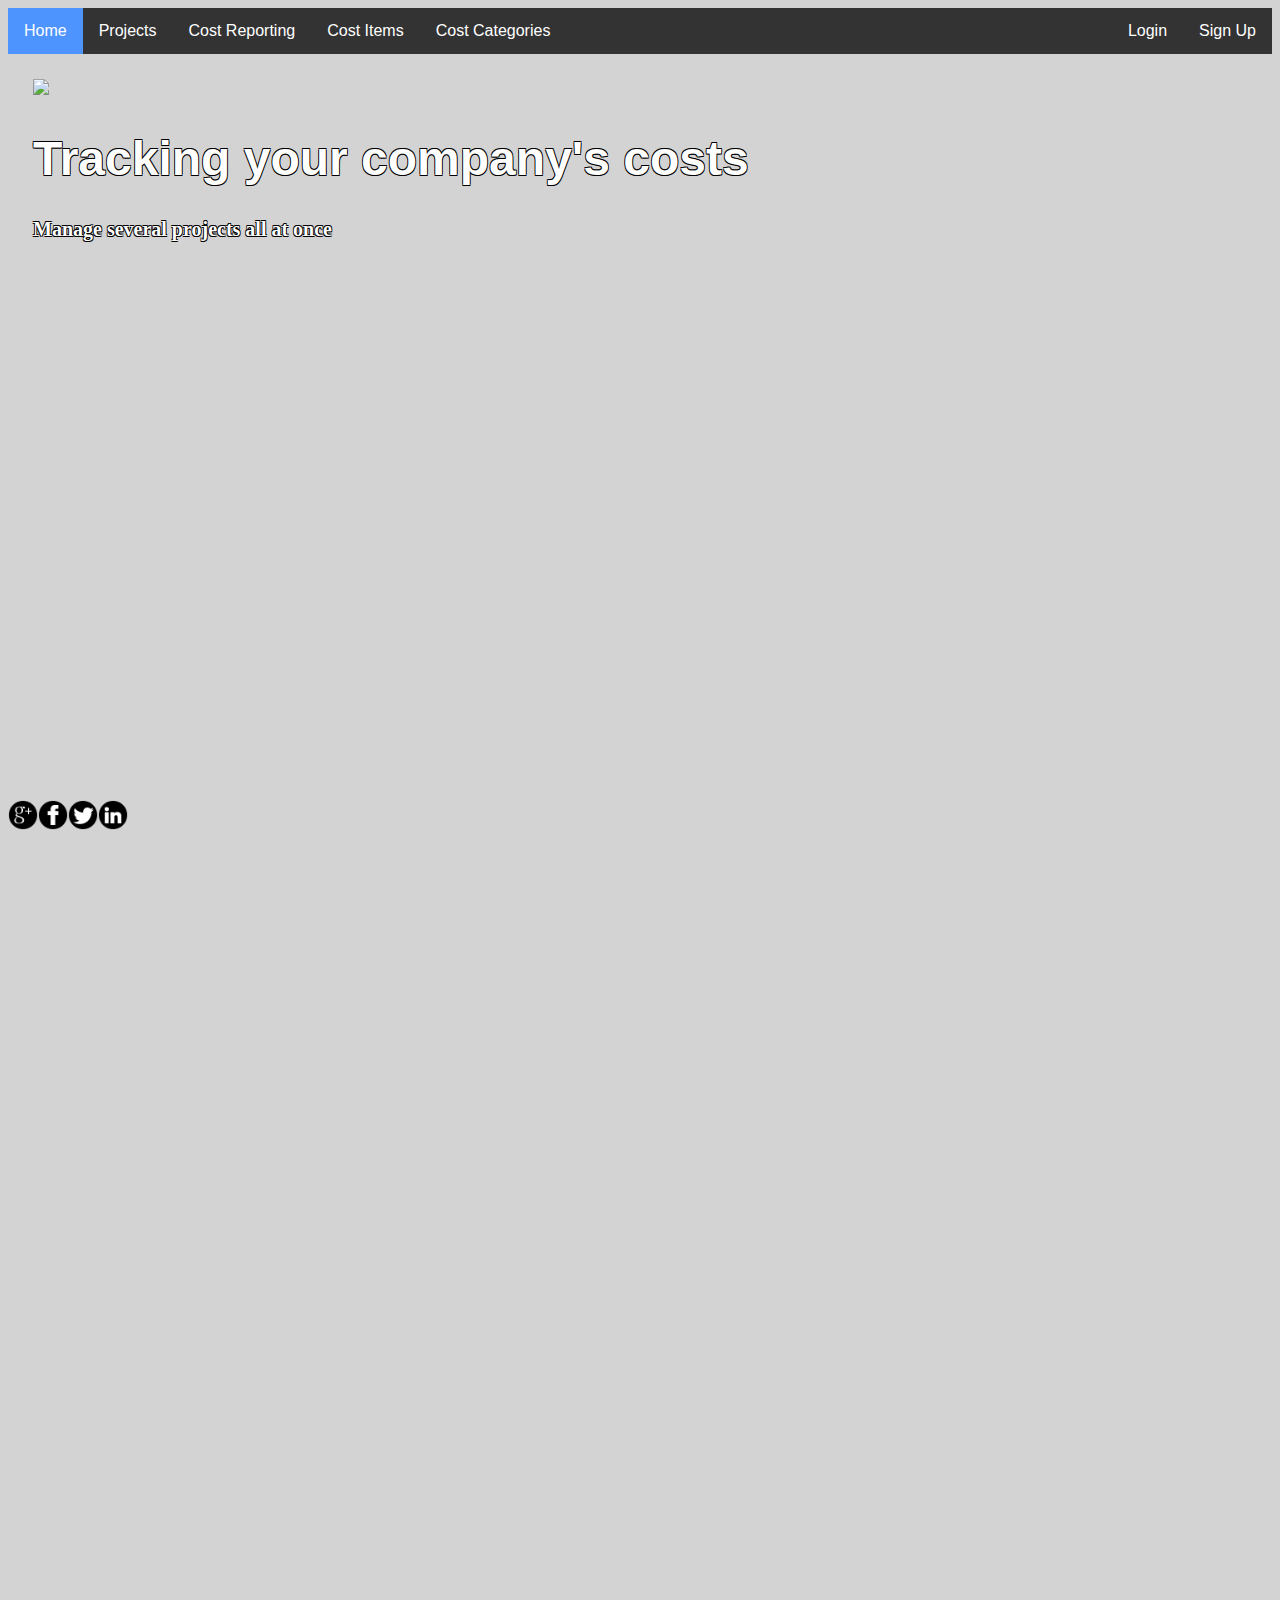
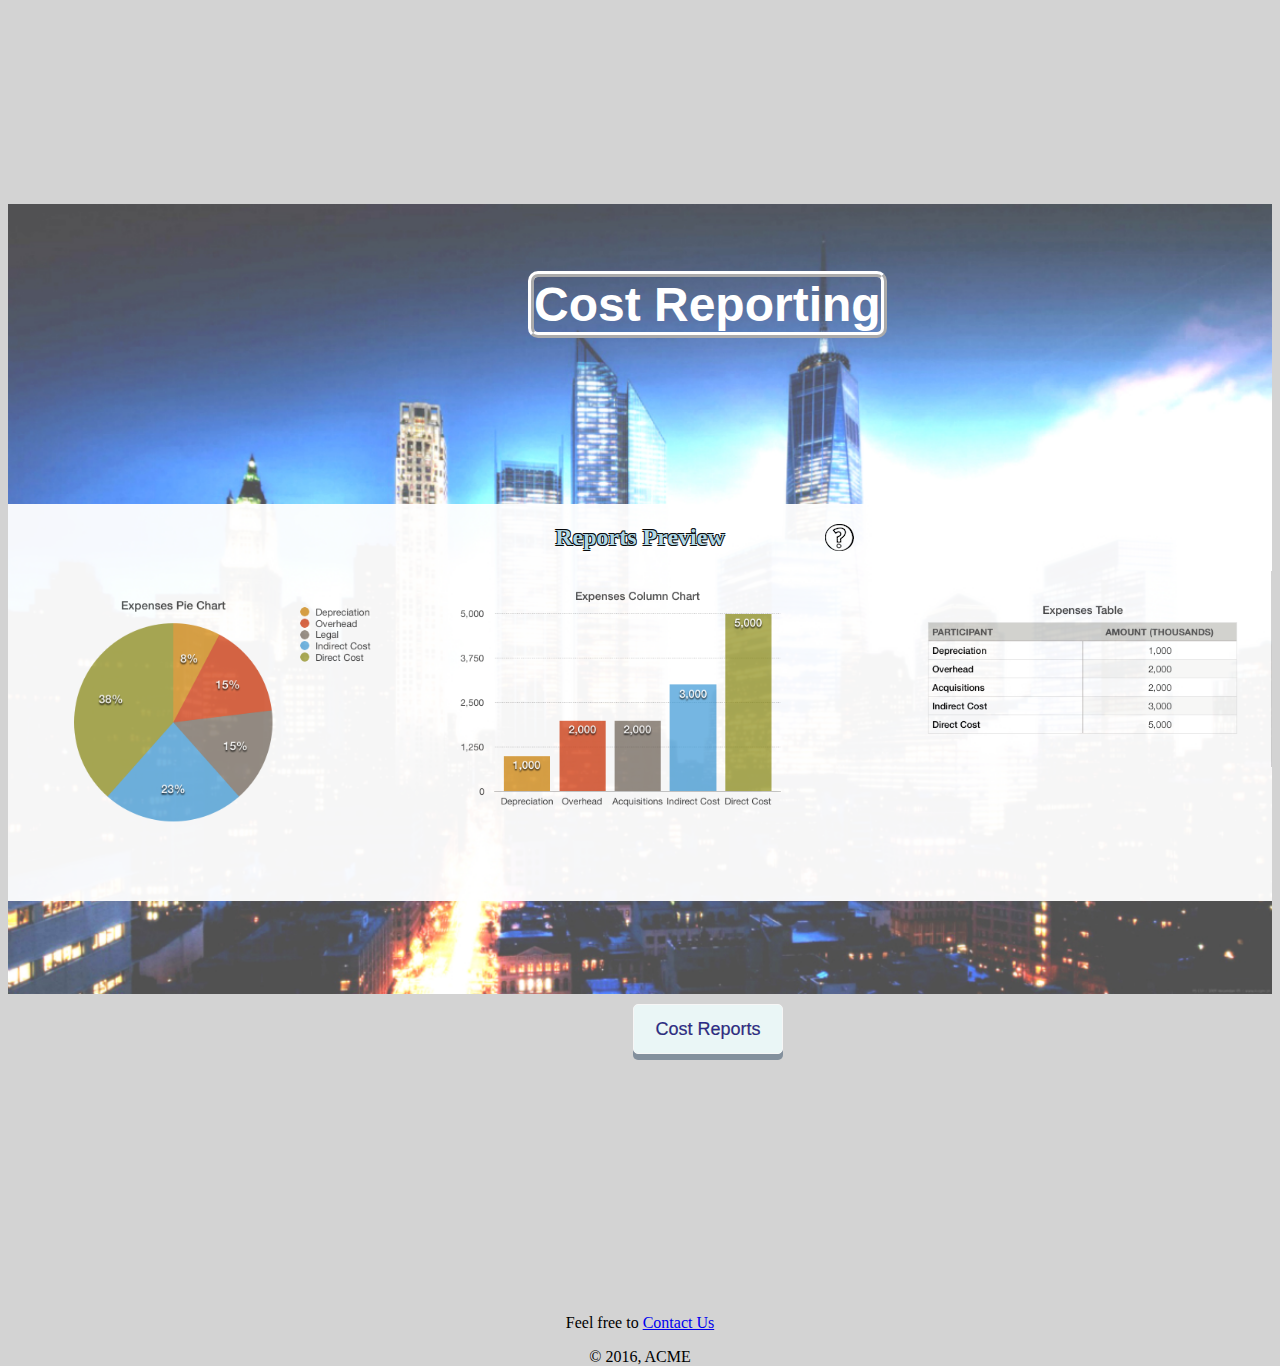
==== commit 1a6fc7d2: "Updated format" ====
--- a/index.html
+++ b/index.html
@@ -3,7 +3,7 @@
 <head>
     <meta charset="UTF-8">
     <meta name="viewport" content="width=device-width, initial-scale=1.0">
-    <link href="css/bootstrap.min.css" rel="stylesheet" media="screen">
+    <link href="http://bootswatch.com/flatly/bootstrap.min.css" rel="stylesheet" media="screen">
     <link rel="stylesheet" type="text/css" href="index.css">
     <script type="text/javascript" src="index.js"></script>
     <script src="http://code.jquery.com/jquery.js"></script>
@@ -17,9 +17,9 @@
     <!--This is the navigation bar-->
     <ul id="nav">
         <li class="active"><a href="index.html">Home</a></li>
-        <li><a href="cost-items.html">Cost Items</a></li>s
+        <li><a href="products.html">Projects</a> </li>
         <li><a href="cost-reporting.html">Cost Reporting</a></li>
-        <li><a href="products.html">Projects</a> </li>
+        <li><a href="cost-items.html">Cost Items</a></li>
         <li><a href="cost-categories.html">Cost Categories</a></li>
         <ul style="float: right; list-style-type: none;">
 
@@ -35,7 +35,7 @@
 
 <!--This is the main page's jumbotron -->
 
-<div class="jumbo1">
+<div class="jumbotron">
     <div class="container">
     <img id= "ACMELogo" src="./images/ACMELogo.png">
     <h1 class="font-outline">Tracking your company's costs</h1>
--- a/index.css
+++ b/index.css
@@ -2,11 +2,14 @@
     background-color: lightgray;
     text-align-all: center;
 }
-#ACMELogo{
+#ACMElogo{
     padding-top:0px;
     float:left;
-    width: 150px;
-    height: 150px;
+    width: 50px;
+    height: 50px;
+
+
+
 }
 
 ul {
@@ -34,6 +37,7 @@
 li a:hover {
     background-color: #111;
     text-decoration: none;
+    color: white;
 }
 
 .active {
@@ -42,29 +46,26 @@
 }
 
 /*this is the styling for the main page's jumbotron*/
-.jumbo1 {
-    background-image: url("http://www.1zoom.net/big2/310/331424-svetik.jpg");
+.jumbotron {
+    background-image: url("http://www.va.gov/osdbu/images/businessMeeting.jpg");
+    background-size: cover;
     background-repeat: no-repeat;
-    background-size: cover;
     height: 500px;
-    width: 100%;
+    margin: 0px;
     padding: 25px;;
 }
 
-.jumbo1 h1 {
-    color: #4d94ff;
-    font-size: 50px;
+.jumbotron h1 {
+    color: white!important;
+    font-size: 48px;
     font-family: 'Shift', sans-serif;
     font-weight: bold;
-    padding-top: 160px;
-
-}
-
-.jumbo1  p {
-    font-size: 25px;
-    color: #4d94ff;
-    font-weight: bold;
-    padding-top: 10px;
+}
+
+.jumbotron p {
+    font-size: 20px;
+    color: #fff;
+    font-weight: bold;
 }
 footer{
     position: relative;
@@ -102,10 +103,10 @@
 .font-outline {
     color: lightblue;
     text-shadow:
-            -0.75px -0.75px 0 black,
-            0.75px -0.75px 0 black,
-            -0.75px 0.75px 0 black,
-            0.75px 0.75px 0 black;
+            -0.75px -0.75px 0 #000,
+            0.75px -0.75px 0 #000,
+            -0.75px 0.75px 0 #000,
+            0.75px 0.75px 0 #000;
 }
 /*Styling for cost Reporting jumbotron*/
 .jumbotronReporting{
@@ -204,3 +205,90 @@
     opacity:1.0;
     filter:alpha(opacity=100);
 }
+
+
+/*for second jumbotron */
+
+/* end of styling for the discover jumbotron*/
+
+/*.jumbotron p {
+    font-size: 20px;
+    color: #fff;
+    font-weight: bold;
+}
+
+
+}
+/*
+nav {
+    border: solid thin;
+    border-color: #333333;
+    background: #333333;
+    height: 55px;
+    position: relative;
+    margin: -10px;
+
+}
+
+nav li {
+    display: inline;
+}
+
+.pull-left {
+    float: left;
+}
+
+.pull-right {
+    float: right;
+    padding-right: 20px;
+}
+
+nav ul li a:link, nav ul li a:visited {
+    background-color: #333333;
+    font-family: Arial, Helvetica, sans-serif;
+    font-weight: bold;
+    color: white;
+    margin-top: -17.25px;
+    padding: 17px 25px;
+    text-align: center;
+    text-decoration: none;
+    display: inline-block;
+    position: relative;
+
+}
+
+nav ul li a:hover, nav ul li a:active {
+    background-color: #4d4d4d;
+}
+
+.btn {
+    border-radius: 0px 5px 5px 0px;
+    color: white;
+    background: #4d4d4d;
+    margin-top: -17.8px;
+    margin-left: -5.5px;
+    padding: 5px 25px;
+    font-family: Arial, Helvetica, sans-serif;
+    font-weight:bold;
+    outline: none;
+    cursor: pointer;
+    text-align: center;
+    text-decoration: none;
+    color: #ffffff;
+    border: solid 1px #333333; border-right:0px;
+    background: #4d4d4d;
+    border-top-right-radius: 5px 5px;
+    border-bottom-right-radius: 5px 5px;
+}
+
+.form-control {
+    margin: 0;
+    padding: 5px 15px;
+    font-family: Arial, Helvetica, sans-serif;
+    font-size:14px;
+    color:#666;
+    border:1px solid #333333; border-right:0px;
+    border-top-left-radius: 5px 5px;
+    border-bottom-left-radius: 5px 5px;
+    width: 20em;
+}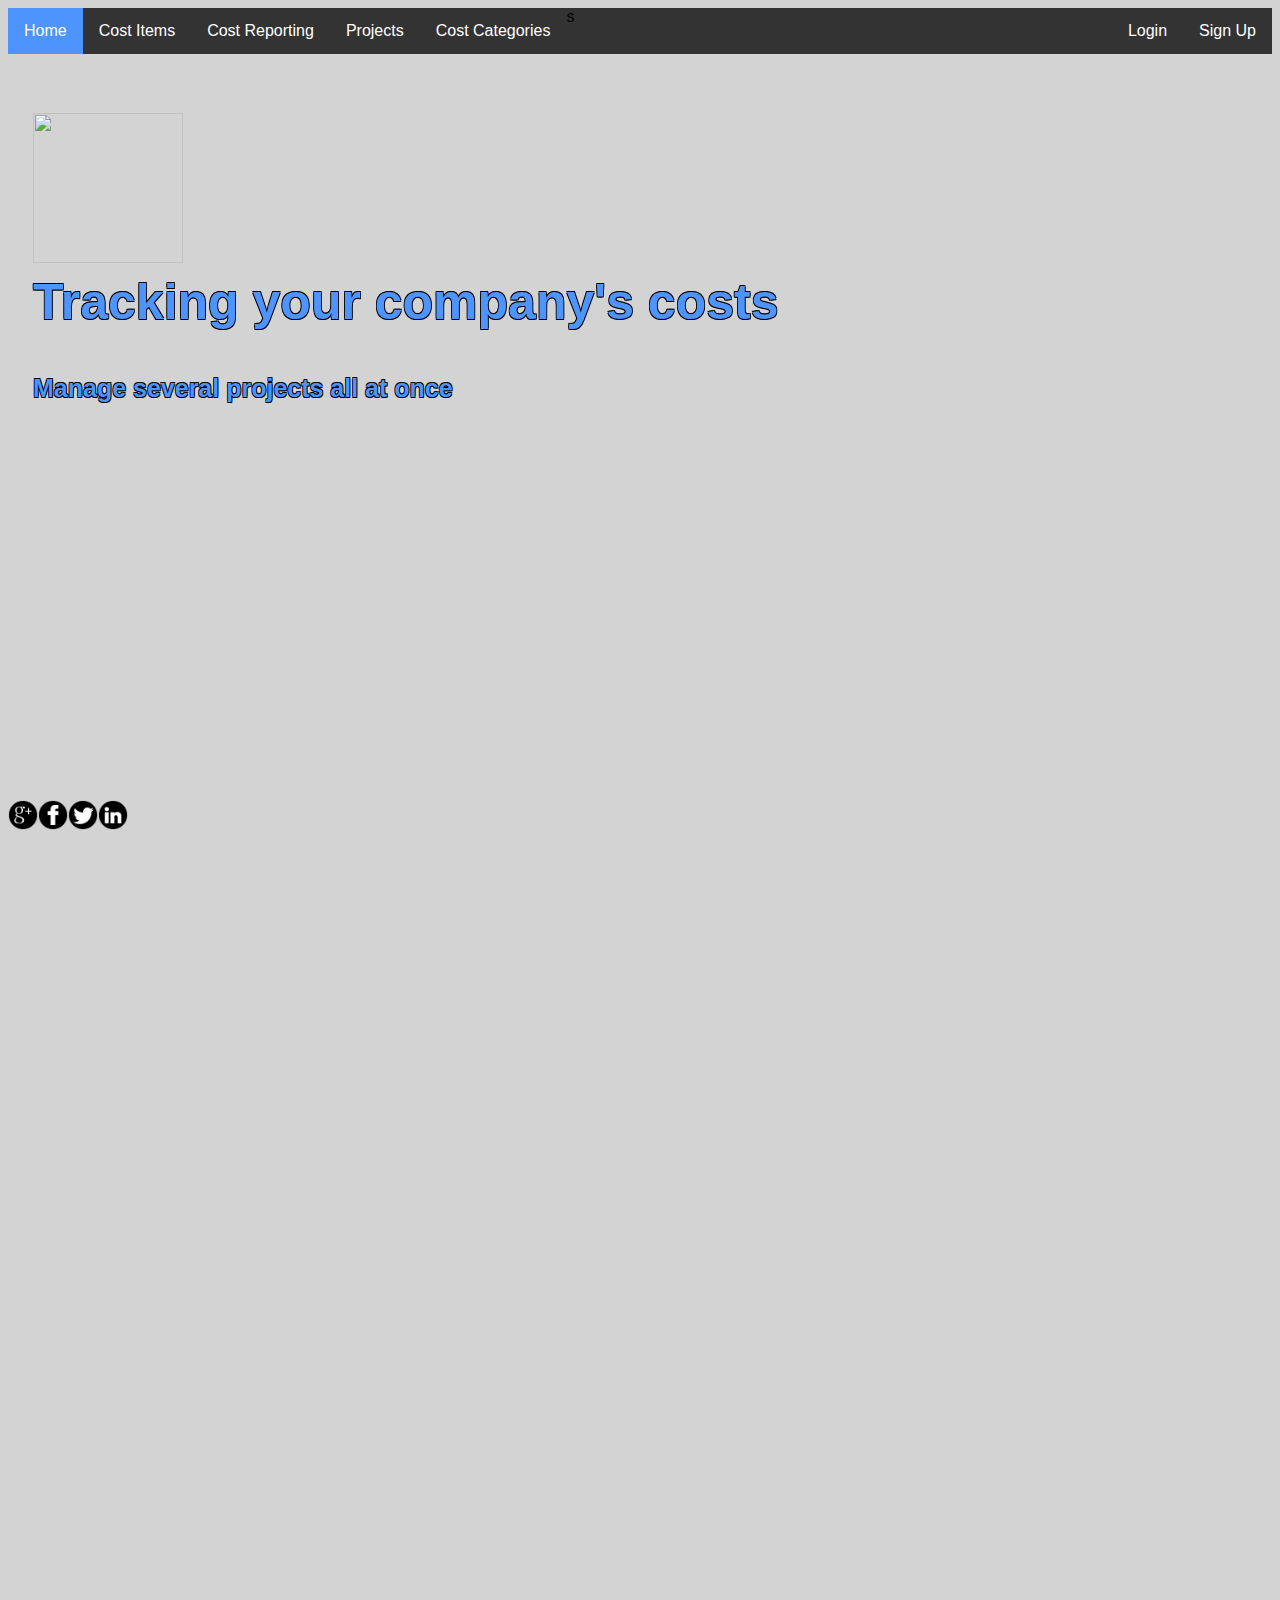
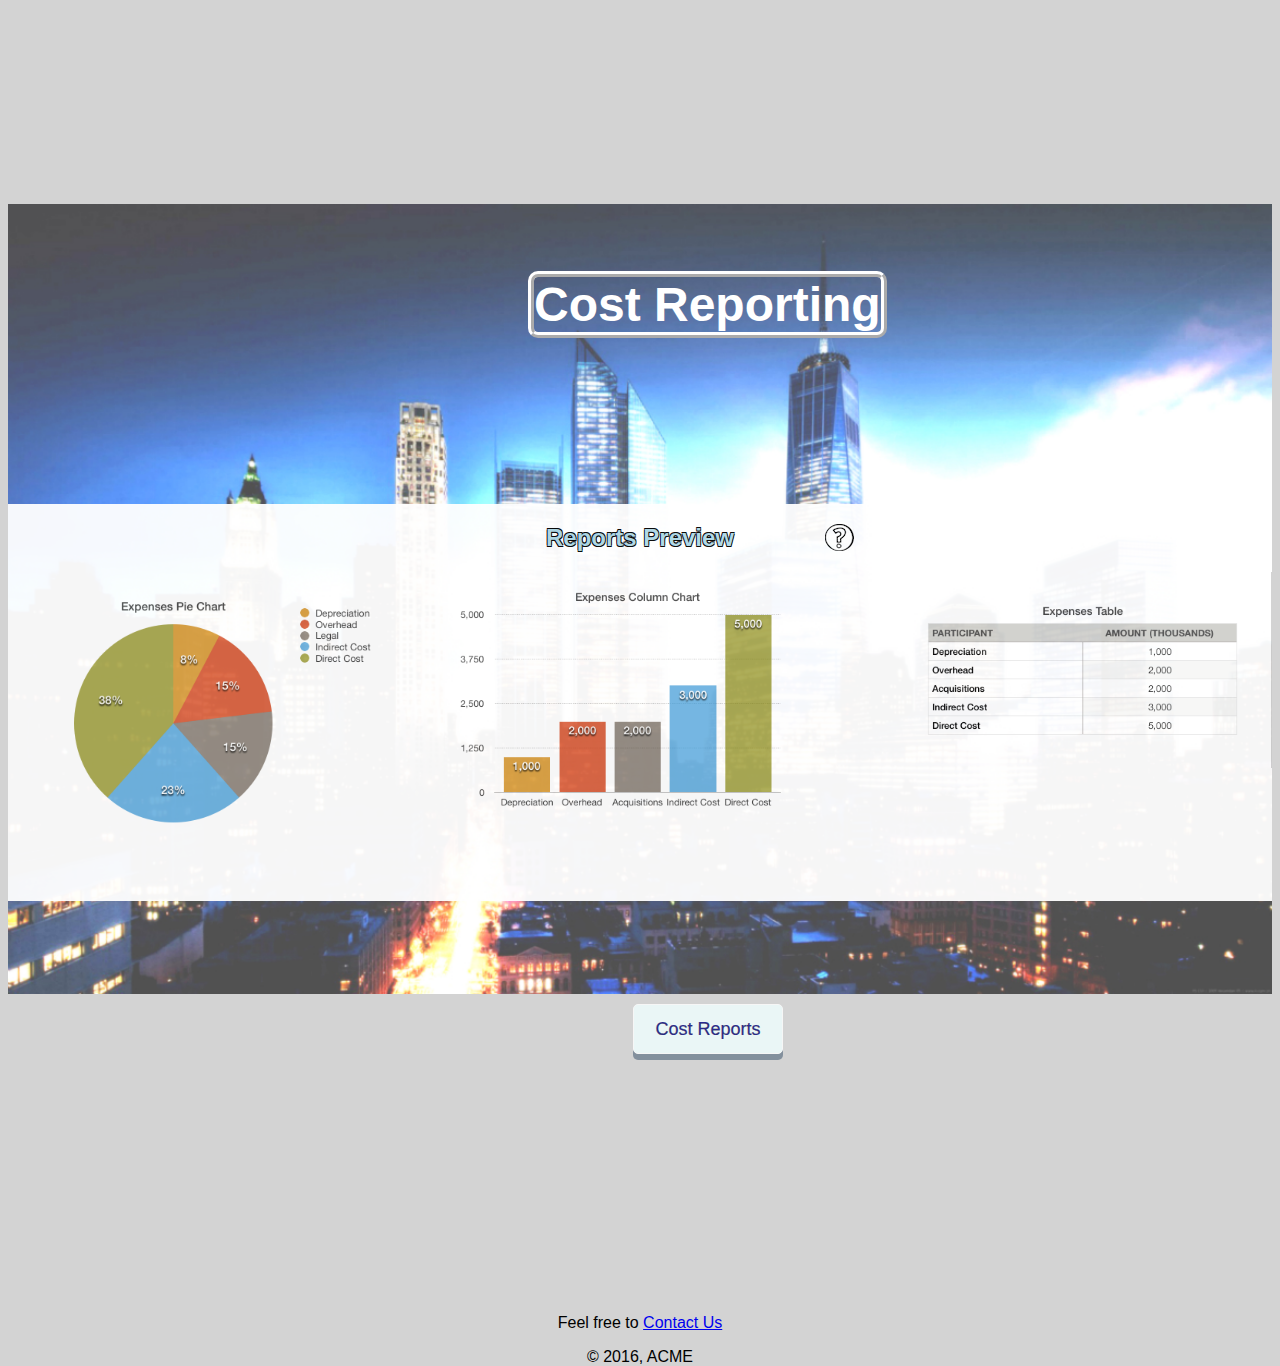
==== commit b5d0371b: "Merge remote-tracking branch 'origin/master'" ====
--- a/index.html
+++ b/index.html
@@ -17,9 +17,9 @@
     <!--This is the navigation bar-->
     <ul id="nav">
         <li class="active"><a href="index.html">Home</a></li>
+        <li><a href="cost-items.html">Cost Items</a></li>s
+        <li><a href="cost-reporting.html">Cost Reporting</a></li>
         <li><a href="products.html">Projects</a> </li>
-        <li><a href="cost-reporting.html">Cost Reporting</a></li>
-        <li><a href="cost-items.html">Cost Items</a></li>
         <li><a href="cost-categories.html">Cost Categories</a></li>
         <ul style="float: right; list-style-type: none;">
 
@@ -35,7 +35,7 @@
 
 <!--This is the main page's jumbotron -->
 
-<div class="jumbotron">
+<div class="jumbo1">
     <div class="container">
     <img id= "ACMELogo" src="./images/ACMELogo.png">
     <h1 class="font-outline">Tracking your company's costs</h1>
--- a/index.css
+++ b/index.css
@@ -1,15 +1,13 @@
 body {
     background-color: lightgray;
     text-align-all: center;
-}
-#ACMElogo{
+    font-family: Arial, Helvetica, sans-serif;
+}
+#ACMELogo{
     padding-top:0px;
     float:left;
-    width: 50px;
-    height: 50px;
-
-
-
+    width: 150px;
+    height: 150px;
 }
 
 ul {
@@ -46,26 +44,29 @@
 }
 
 /*this is the styling for the main page's jumbotron*/
-.jumbotron {
-    background-image: url("http://www.va.gov/osdbu/images/businessMeeting.jpg");
+.jumbo1 {
+    background-image: url("http://www.1zoom.net/big2/310/331424-svetik.jpg");
+    background-repeat: no-repeat;
     background-size: cover;
-    background-repeat: no-repeat;
     height: 500px;
-    margin: 0px;
+    width: 100%;
     padding: 25px;;
 }
 
-.jumbotron h1 {
-    color: white!important;
-    font-size: 48px;
+.jumbo1 h1 {
+    color: #4d94ff;
+    font-size: 50px;
     font-family: 'Shift', sans-serif;
     font-weight: bold;
-}
-
-.jumbotron p {
-    font-size: 20px;
-    color: #fff;
-    font-weight: bold;
+    padding-top: 160px;
+
+}
+
+.jumbo1  p {
+    font-size: 25px;
+    color: #4d94ff;
+    font-weight: bold;
+    padding-top: 10px;
 }
 footer{
     position: relative;
@@ -103,10 +104,10 @@
 .font-outline {
     color: lightblue;
     text-shadow:
-            -0.75px -0.75px 0 #000,
-            0.75px -0.75px 0 #000,
-            -0.75px 0.75px 0 #000,
-            0.75px 0.75px 0 #000;
+            -0.75px -0.75px 0 black,
+            0.75px -0.75px 0 black,
+            -0.75px 0.75px 0 black,
+            0.75px 0.75px 0 black;
 }
 /*Styling for cost Reporting jumbotron*/
 .jumbotronReporting{
@@ -205,90 +206,3 @@
     opacity:1.0;
     filter:alpha(opacity=100);
 }
-
-
-/*for second jumbotron */
-
-/* end of styling for the discover jumbotron*/
-
-/*.jumbotron p {
-    font-size: 20px;
-    color: #fff;
-    font-weight: bold;
-}
-
-
-}
-/*
-nav {
-    border: solid thin;
-    border-color: #333333;
-    background: #333333;
-    height: 55px;
-    position: relative;
-    margin: -10px;
-
-}
-
-nav li {
-    display: inline;
-}
-
-.pull-left {
-    float: left;
-}
-
-.pull-right {
-    float: right;
-    padding-right: 20px;
-}
-
-nav ul li a:link, nav ul li a:visited {
-    background-color: #333333;
-    font-family: Arial, Helvetica, sans-serif;
-    font-weight: bold;
-    color: white;
-    margin-top: -17.25px;
-    padding: 17px 25px;
-    text-align: center;
-    text-decoration: none;
-    display: inline-block;
-    position: relative;
-
-}
-
-nav ul li a:hover, nav ul li a:active {
-    background-color: #4d4d4d;
-}
-
-.btn {
-    border-radius: 0px 5px 5px 0px;
-    color: white;
-    background: #4d4d4d;
-    margin-top: -17.8px;
-    margin-left: -5.5px;
-    padding: 5px 25px;
-    font-family: Arial, Helvetica, sans-serif;
-    font-weight:bold;
-    outline: none;
-    cursor: pointer;
-    text-align: center;
-    text-decoration: none;
-    color: #ffffff;
-    border: solid 1px #333333; border-right:0px;
-    background: #4d4d4d;
-    border-top-right-radius: 5px 5px;
-    border-bottom-right-radius: 5px 5px;
-}
-
-.form-control {
-    margin: 0;
-    padding: 5px 15px;
-    font-family: Arial, Helvetica, sans-serif;
-    font-size:14px;
-    color:#666;
-    border:1px solid #333333; border-right:0px;
-    border-top-left-radius: 5px 5px;
-    border-bottom-left-radius: 5px 5px;
-    width: 20em;
-}